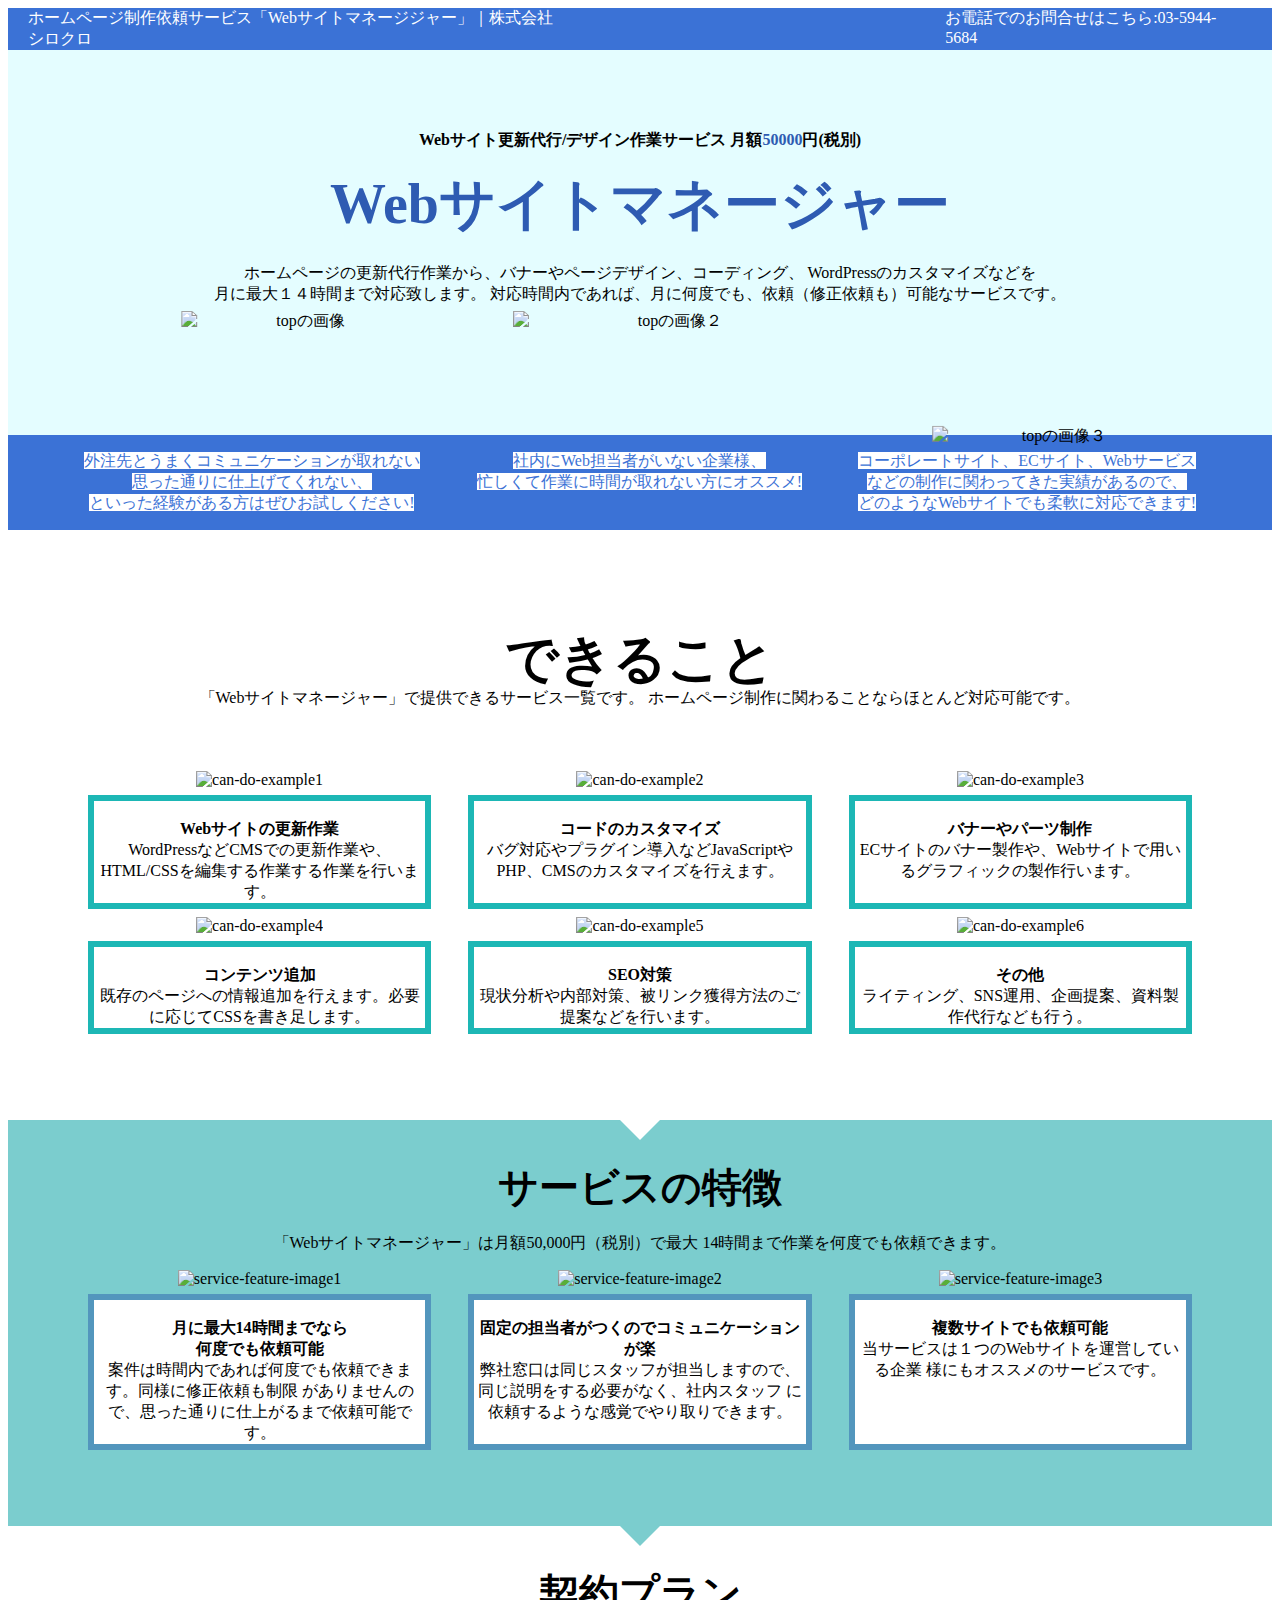
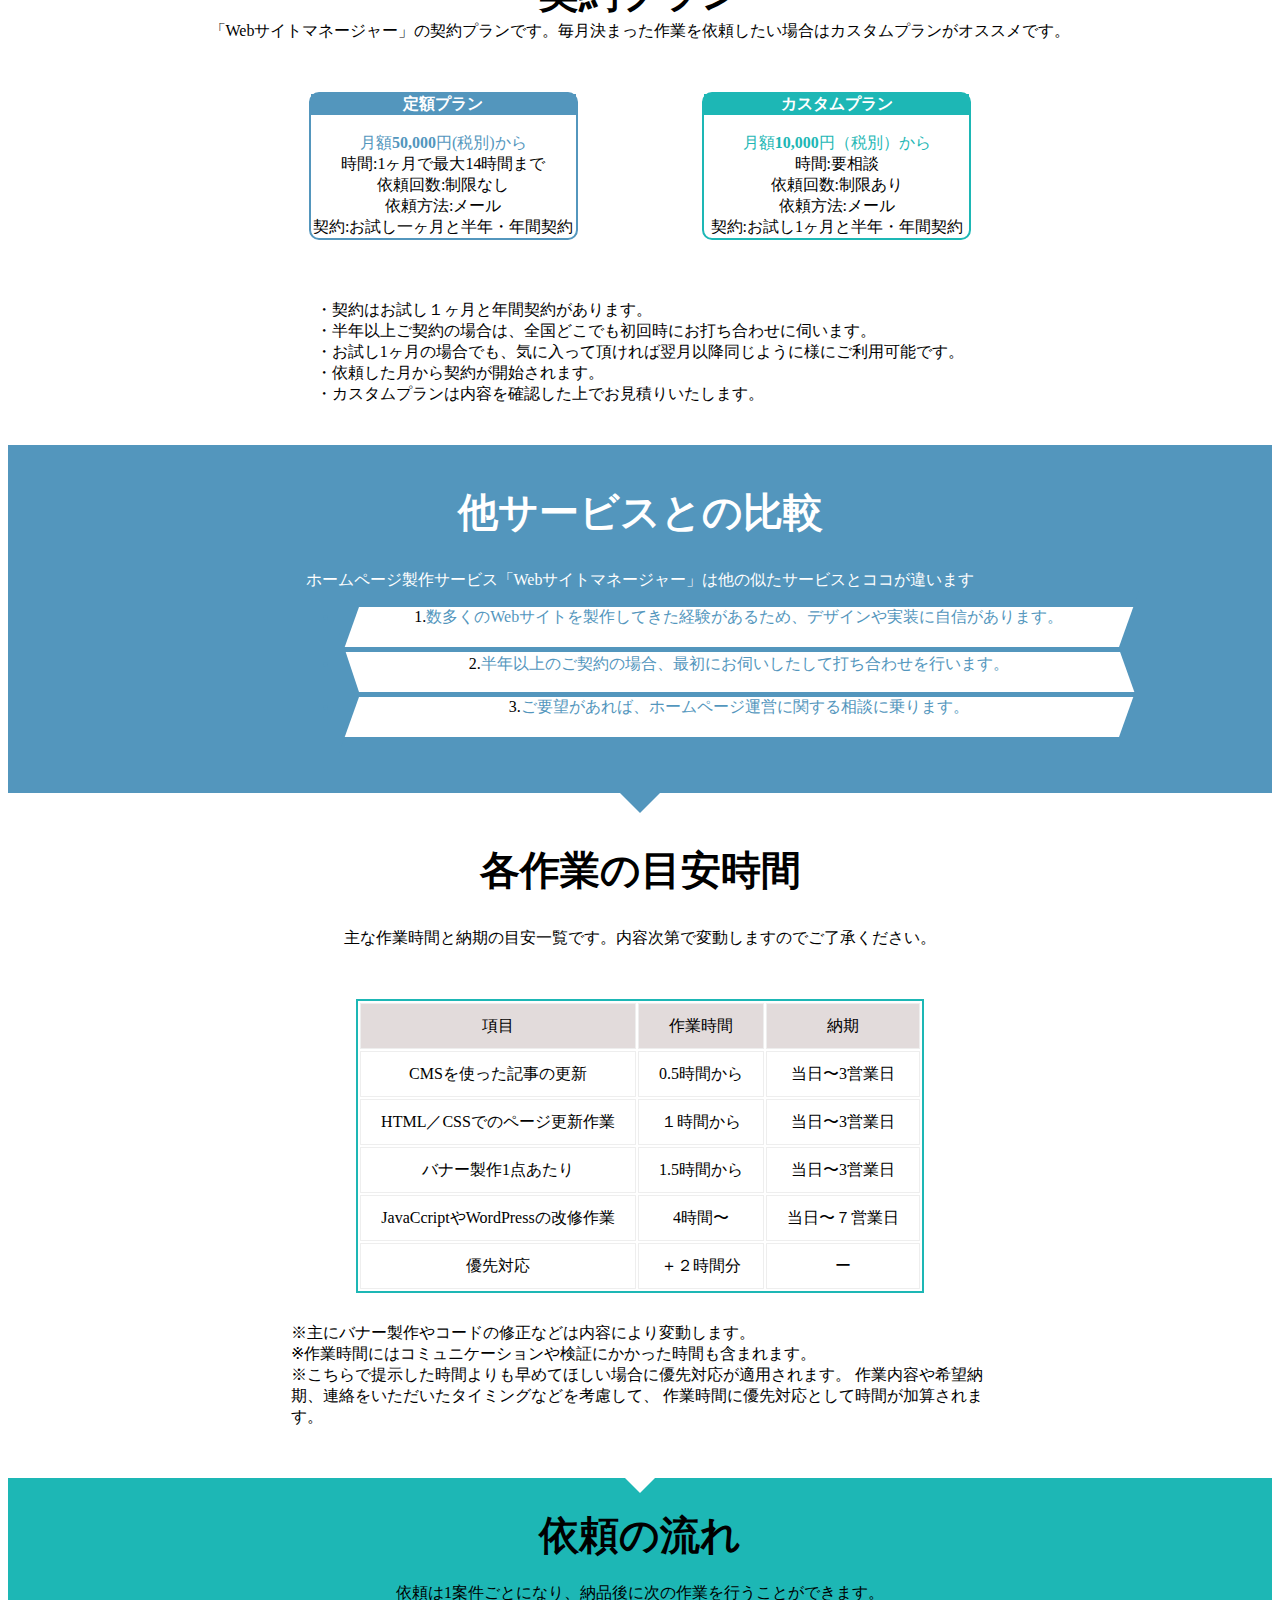
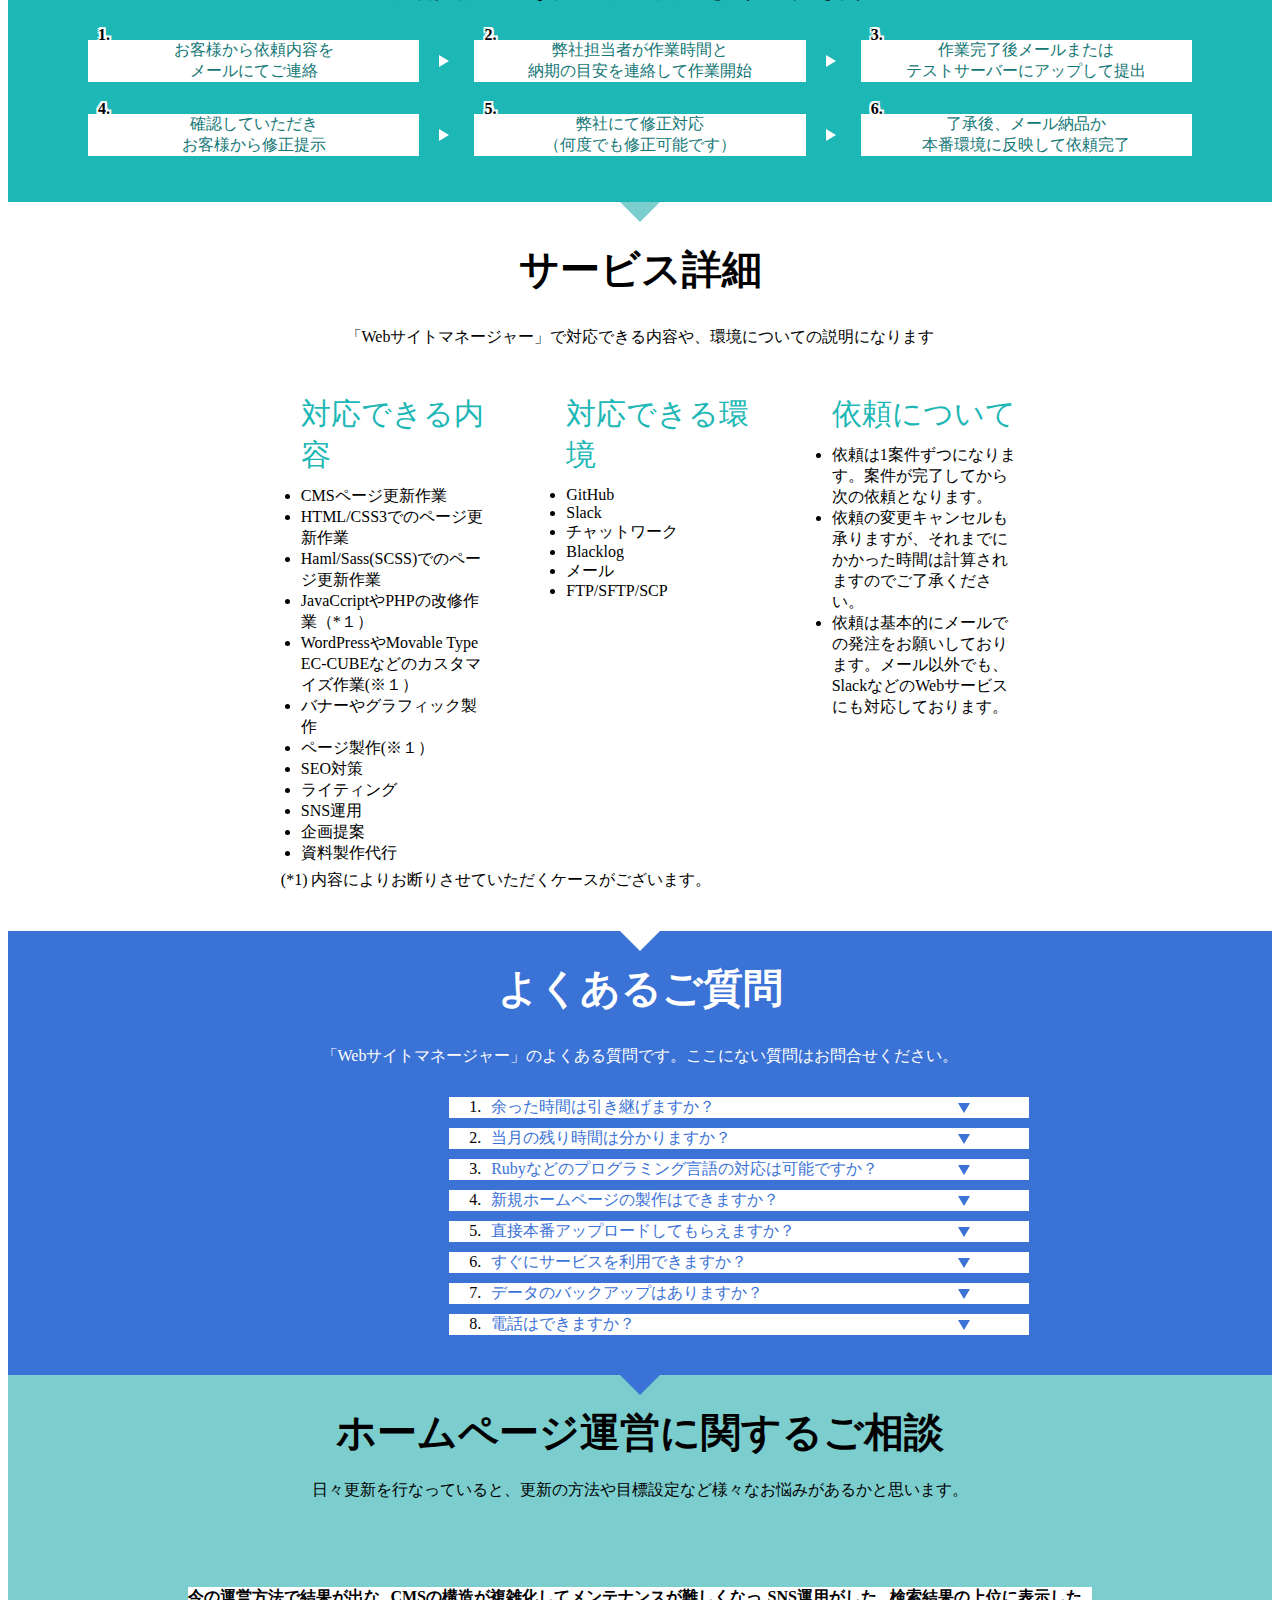
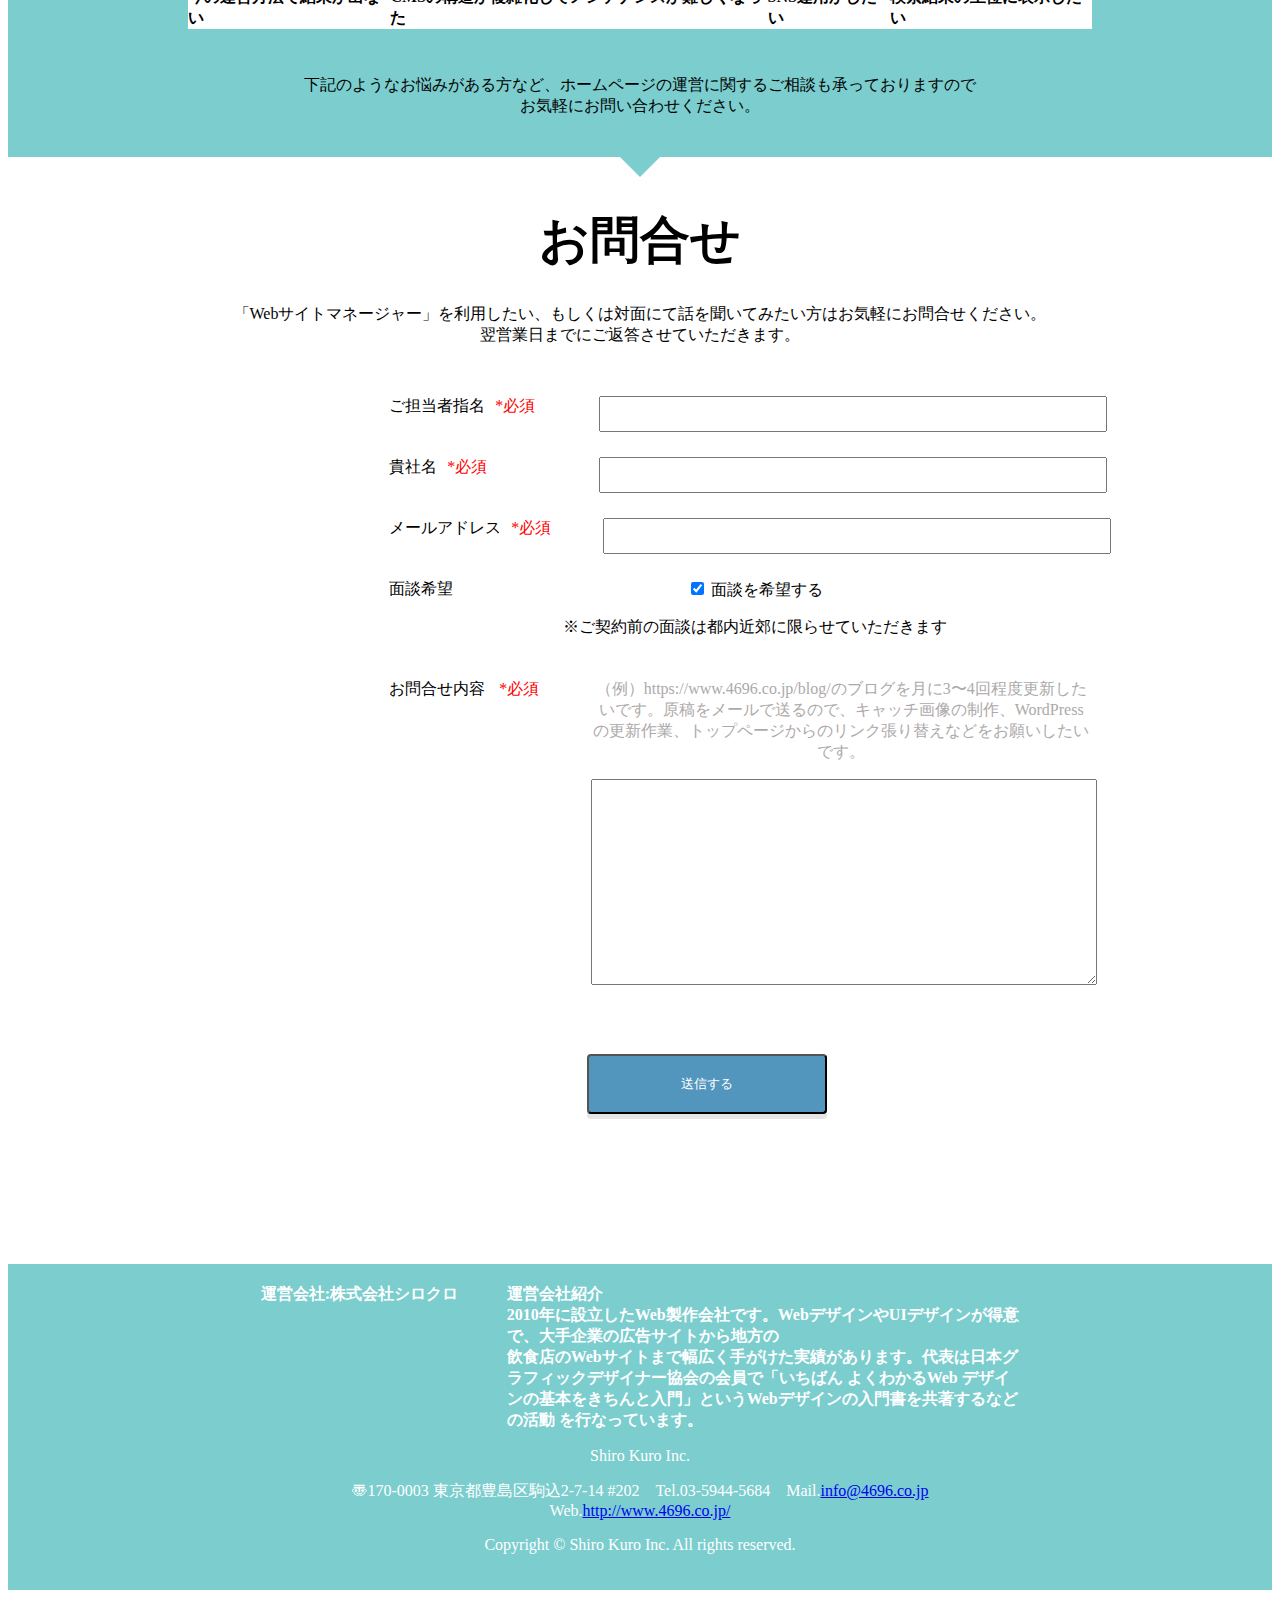
==== top/index.html @ be5ead3b "index.htmlベースライン作成" ====
<!DOCTYPE html>
<html lang="en">
<head>
    <meta charset="UTF-8">
    <meta http-equiv="X-UA-Compatible" content="IE=edge">
    <meta name="viewport" content="width=device-width, initial-scale=1.0">
    <title>ホームページ更新作業代行「Webサイトマネージャー」</title>
    <link  rel="stylesheet" type="text/css"  href="style.css">
</head>
<body>
    <header>
        <div class="header1">ホームページ制作依頼サービス「Webサイトマネージジャー」｜株式会社シロクロ</div>
        <div class="header2">お電話でのお問合せはこちら:03-5944-5684</div>
    </header>

    <main>
      <div class="title">
        <div class="title-wrap">
            <div class="sub-title">
                <p class="title1">Webサイト更新代行/デザイン作業サービス
                    <span>月額<span>50000</span>円(税別)</span>
                    </p>
            </div> 
            <div class="title3">Webサイトマネージャー</div>
            <p class="title4">ホームページの更新代行作業から、バナーやページデザイン、コーディング、
                WordPressのカスタマイズなどを<br>月に最大１４時間まで対応致します。
                対応時間内であれば、月に何度でも、依頼（修正依頼も）可能なサービスです。
            </p>
            </div>
            
            <div class="title-example">
                
                <p class="recommend">
                   
                    <img src="../フロントエンド_課題１_image/top-image-1.png" alt="topの画像" class="topimage-left">
                <span class="communication">
                    外注先とうまくコミュニケーションが取れない<br>
                    思った通りに仕上げてくれない、<br>
                    といった経験がある方はぜひお試しください!
                </span>
            </p>
                
                <p class="recommend">
                    <img src="../フロントエンド_課題１_image/top-image-2.png" alt="topの画像２" class="topimage-center">
                    <span class="time">
                        社内にWeb担当者がいない企業様、<br>
                        忙しくて作業に時間が取れない方にオススメ!
                    </span>
                </p>
                
                <p class="recommend">
                    <img src="../フロントエンド_課題１_image/top-image-3.png" alt="topの画像３" class="topimage-right">
                    <span class="deal">
                        コーポレートサイト、ECサイト、Webサービス<br>
                        などの制作に関わってきた実績があるので、<br>
                        どのようなWebサイトでも柔軟に対応できます!
                    </span>
                </p>
           </div>
        </div>


        <div class="can-do">
            <div class="can-do-title">できること</div>
            <div class="can-do-title-sub">「Webサイトマネージャー」で提供できるサービス一覧です。
                ホームページ制作に関わることならほとんど対応可能です。
            </div>

            <div class="can-do-example">
                <p class="example1">
                    <img src="../フロントエンド_課題１_image/service-list-image-1.png" alt="can-do-example1" class="service-list-image"><br>
                    <span class="can-do-example-title">Webサイトの更新作業</span><br>
                    <span>WordPressなどCMSでの更新作業や、HTML/CSSを編集する作業する作業を行います。</span>
                </p>
                <p class="example2">
                    <img src="../フロントエンド_課題１_image/service-list-image-2.png" alt="can-do-example2" class="service-list-image2"><br>
                    <span class="can-do-example-title">コードのカスタマイズ</span><br>
                    <span>バグ対応やプラグイン導入などJavaScriptやPHP、CMSのカスタマイズを行えます。</span>
                </p>
                <p class="example3">
                    <img src="../フロントエンド_課題１_image/service-list-image-3.png" alt="can-do-example3" class="service-list-image3"><br>
                    <span class="can-do-example-title">バナーやパーツ制作</span><br>
                    <span>ECサイトのバナー製作や、Webサイトで用いるグラフィックの製作行います。</span>
                </p>
                <p class="example4">
                    <img src="../フロントエンド_課題１_image/service-list-image-4.png" alt="can-do-example4" class="service-list-image4"><br>
                    <span class="can-do-example-title">コンテンツ追加</span><br>
                    <span>既存のページへの情報追加を行えます。必要に応じてCSSを書き足します。</span>
                </p>
                <p class="example5">
                    <img src="../フロントエンド_課題１_image/service-list-image-5.png" alt="can-do-example5" class="service-list-image5"><br>
                    <span class="can-do-example-title">SEO対策</span><br>
                    <span>現状分析や内部対策、被リンク獲得方法のご提案などを行います。</span>
                </p>
                <p class="example6">
                    <img src="../フロントエンド_課題１_image/service-list-image-6.png" alt="can-do-example6" class="service-list-image6"><br>
                    <span class="can-do-example-title">その他</span><br>
                    <span>ライティング、SNS運用、企画提案、資料製作代行なども行う。</span>
                </p>
            </div>

        </div>

        <div class="service-feature">
            <div class="service-feature-title">サービスの特徴</div><br>
            <div class="service-feature-subtitle">「Webサイトマネージャー」は月額50,000円（税別）で最大
                14時間まで作業を何度でも依頼できます。
            </div>

            <div class="service-feature-example">
                <p class="service-feature-example1">
                    <img src="../フロントエンド_課題１_image/service-feature-image-1.png" alt="service-feature-image1" class="service-feature-image1"><br>
                    <span class="service-feature-example-title">月に最大14時間までなら<br>何度でも依頼可能</span><br>
                    <span class="service-feature-example-subtitle2">
                        案件は時間内であれば何度でも依頼できます。同様に修正依頼も制限
                        がありませんので、思った通りに仕上がるまで依頼可能です。
                    </span>
                </p>
                <p class="service-feature-example2">
                    <img src="../フロントエンド_課題１_image/service-feature-image-2.png" alt="service-feature-image2" class="service-feature-image2"><br>
                    <span class="service-feature-example-title">固定の担当者がつくのでコミュニケーションが楽</span><br>
                    <span class="service-feature-example-subtitle2">
                        弊社窓口は同じスタッフが担当しますので、同じ説明をする必要がなく、社内スタッフ
                        に依頼するような感覚でやり取りできます。
                    </span>
                </p>
                <p class="service-feature-example3">
                    <img src="../フロントエンド_課題１_image/service-feature-image-3.png" alt="service-feature-image3" class="service-feature-image3"><br>
                    <span class="service-feature-example-title">複数サイトでも依頼可能</span><br>
                    <span class="service-feature-example-subtitle3">
                        当サービスは１つのWebサイトを運営している企業
                        様にもオススメのサービスです。
                    </span>
                </p>
            </div>
        </div>
        <div class="plan">
            <div class="plan-title">
                <div class="plan-toptitle">契約プラン</div>
                <div class="plan-subtitle">「Webサイトマネージャー」の契約プランです。毎月決まった作業を依頼したい場合はカスタムプランがオススメです。</div>
            </div>

         <div class="plan-example">
            <div class="plan-example1">
                <h4 class="plan-example1-title">定額プラン</h4><br>
                <span class="plan-example1-number">月額<span>50,000</span>円(税別)から</span><br>
                <span class="plan-example1-content">
                    時間:1ヶ月で最大14時間まで<br>
                    依頼回数:制限なし<br>
                    依頼方法:メール<br>
                    契約:お試し一ヶ月と半年・年間契約<br>
                </span>
            </div>

            <div class="plan-example2">
                <h4 class="plan-example2-title">カスタムプラン</h4><br>
                <span class="plan-example2-number">月額<span>10,000</span>円（税別）から</span><br>
                <span class="plan-example2-content">
                    時間:要相談<br>
                    依頼回数:制限あり<br>
                    依頼方法:メール<br>
                    契約:お試し1ヶ月と半年・年間契約
                </span>
            </div>
         </div>

            <div class="plan-detail">
                <ul class="plan-detail-written">
                    <li>・契約はお試し１ヶ月と年間契約があります。</li>
                    <li>・半年以上ご契約の場合は、全国どこでも初回時にお打ち合わせに伺います。</li>
                    <li>・お試し1ヶ月の場合でも、気に入って頂ければ翌月以降同じように様にご利用可能です。</li>
                    <li>・依頼した月から契約が開始されます。</li>
                    <li>・カスタムプランは内容を確認した上でお見積りいたします。</li>
                </ul>
            </div>
        </div>


    <div class="comparison">
            <div class="comparison-toptitle">他サービスとの比較</div>
            <div class="comparison-subtitle">ホームページ製作サービス「Webサイトマネージャー」は他の似たサービスとココが違います</div>
    <div class="comparison-example-wrap">
            <ul>
                <li class="comparison-example">
                    <span>1.</span>数多くのWebサイトを製作してきた経験があるため、デザインや実装に自信があります。
                </li>
                <li class="comparison-example2">
                    <span>2.</span>半年以上のご契約の場合、最初にお伺いしたして打ち合わせを行います。
                </li>
                <li class="comparison-example">
                    <span>3.</span>ご要望があれば、ホームページ運営に関する相談に乗ります。
                </li>
            </ul>
    </div>
        </div>
        <div class="workingtime">
            <div class="time-toptitle">各作業の目安時間</div>
            <div class="time-subtitle">主な作業時間と納期の目安一覧です。内容次第で変動しますのでご了承ください。</div>

            <table class="time-table">
                <tr class="time-table-title">
                    <td>項目</td><td>作業時間</td><td>納期</td>
                </tr>
                <tr>
                    <td>CMSを使った記事の更新</td><td>0.5時間から</td><td>当日〜3営業日</td>
                </tr>
                <tr>
                    <td>HTML／CSSでのページ更新作業</td><td>１時間から</td><td>当日〜3営業日</td>
                </tr>
                <tr>
                    <td>バナー製作1点あたり</td><td>1.5時間から</td><td>当日〜3営業日</td>
                </tr>
                <tr>
                    <td>JavaCcriptやWordPressの改修作業</td><td>4時間〜</td><td>当日〜７営業日</td>
                </tr>
                <tr>
                    <td>優先対応</td><td>＋２時間分</td><td>ー</td>
                </tr>
            </table>
            <div class="workingtime-caution">
                ※主にバナー製作やコードの修正などは内容により変動します。<br>
                ※作業時間にはコミュニケーションや検証にかかった時間も含まれます。<br>
                ※こちらで提示した時間よりも早めてほしい場合に優先対応が適用されます。
                作業内容や希望納期、連絡をいただいたタイミングなどを考慮して、
                作業時間に優先対応として時間が加算されます。
            </div>
            
        </div>

        
        <div class="flow">
            <div class="flow-toptitle">依頼の流れ</div>
            <div class="flow-subtitle">依頼は1案件ごとになり、納品後に次の作業を行うことができます。</div>
            <div class="flow-content">
            <p class="flow-content1">
                <span class="flow-content-number">1.</span>
                <span class="flow-content1-detail">お客様から依頼内容を<br>メールにてご連絡</span>
            </p>
            <p class="flow-content2">
                <span class="flow-content-number">2.</span>
                <span class="flow-content2-detail">弊社担当者が作業時間と<br>納期の目安を連絡して作業開始</span>
            </p>
            <p class="flow-content3">
                <span class="flow-content-number">3.</span>
                <span class="flow-content3-detail">作業完了後メールまたは<br>テストサーバーにアップして提出</span>
            </p>
            <p class="flow-content4">
                <span class="flow-content-number">4.</span>
                <span class="flow-content4-detail">確認していただき<br>お客様から修正提示</span>
            </p>
            <p class="flow-content5">
                <span class="flow-content-number">5.</span>
                <span class="flow-content5-detail">弊社にて修正対応<span><br>（何度でも修正可能です）</span>
            </p>
            <p class="flow-content6">
                <span class="flow-content-number">6.</span>
                <span class="flow-content6-detail">了承後、メール納品か<br>本番環境に反映して依頼完了</span>
            </p>
            </div>
            
        </div>
        <div class="service-detail">
            <div class="service-detail-toptitle">サービス詳細</div>
            <div class="service-detail-subtitle">「Webサイトマネージャー」で対応できる内容や、環境についての説明になります</div>
            <div class="service-detail-content">
                <div class="service-detail-content1">
                    
                    <ul>
                        <li class="service-detail-content-title">対応できる内容</li>
                        <li>CMSページ更新作業</li>
                        <li>HTML/CSS3でのページ更新作業</li>
                        <li>Haml/Sass(SCSS)でのページ更新作業</li>
                        <li>JavaCcriptやPHPの改修作業（*１）</li>
                        <li>WordPressやMovable Type<br>
                        EC-CUBEなどのカスタマイズ作業(※１）</li>
                        <li>バナーやグラフィック製作</li>
                        <li>ページ製作(※１）</li>
                        <li>SEO対策</li>
                        <li>ライティング</li>
                        <li>SNS運用</li>
                        <li>企画提案</li>
                        <li>資料製作代行</li>
                    </ul>
                </div>

                <div class="service-detail-content2">
                <span>
                    <ul>
                        <li class=service-detail-content-title>対応できる環境</li>                        <li>GitHub</li>
                        <li>Slack</li>
                        <li>チャットワーク</li>
                        <li>Blacklog</li>
                        <li>メール</li>
                        <li>FTP/SFTP/SCP</li>
                    </ul>
                </div>
                    
                
                <div class="service-detail-content3">
                    <ul>
                        <li class="service-detail-content-title">依頼について</li>
                        <li>依頼は1案件ずつになります。案件が完了してから次の依頼となります。</li>
                        <li>依頼の変更キャンセルも承りますが、それまでにかかった時間は計算されますのでご了承ください。</li>
                        <li>依頼は基本的にメールでの発注をお願いしております。メール以外でも、SlackなどのWebサービスにも対応しております。</li>
                    </ul>
                </div>
            </div>
            <div class="service-detail-content-caution">
                (*1) 内容によりお断りさせていただくケースがございます。
            </div>
        </div>

        <div class="question">
            <div class="question-toptitle">よくあるご質問</div>
            <div class="question-subtitle">「Webサイトマネージャー」のよくある質問です。ここにない質問はお問合せください。</div>
            <ul class="question-example-wrap">
                
                <li class="question-example"><span>1.</span>余った時間は引き継げますか？</li>
                <li class="question-example"><span>2.</span>当月の残り時間は分かりますか？</li>
                <li class="question-example"><span>3.</span>Rubyなどのプログラミング言語の対応は可能ですか？</li>
                <li class="question-example"><span>4.</span>新規ホームページの製作はできますか？</li>
                <li class="question-example"><span>5.</span>直接本番アップロードしてもらえますか？</li>
                <li class="question-example"><span>6.</span>すぐにサービスを利用できますか？</li>
                <li class="question-example"><span>7.</span>データのバックアップはありますか？</li>
                <li class="question-example"><span>8.</span>電話はできますか？</li>
            </ul>
        </div>
        <div class="consult">
            <div class="consult-toptitle">ホームページ運営に関するご相談</div>
            <div class="consult-subtitle">日々更新を行なっていると、更新の方法や目標設定など様々なお悩みがあるかと思います。</div>
            <div class="consult-example">
                <p class="consult-example1">今の運営方法で結果が出ない</p>
                <p class="consult-example1">CMSの構造が複雑化してメンテナンスが難しくなった</p>
                <p class="consult-example1">SNS運用がしたい</p>
                <p class="consult-example1">検索結果の上位に表示したい</p>
            </div>
            <div class="consult-footer">下記のようなお悩みがある方など、ホームページの運営に関するご相談も承っておりますので<br>
            お気軽にお問い合わせください。</div>
        </div>

        <div class="inquiry">
            <div class="inquiry-toptitle">お問合せ</div>
            <div class="inquiry-subtitle">「Webサイトマネージャー」を利用したい、もしくは対面にて話を聞いてみたい方はお気軽にお問合せください。<br>
            翌営業日までにご返答させていただきます。</div>
            <div class="inquiry-form">
                <form action="#" class="form">
                    
                    <div class="form-block">
                        <legend class="form-title">
                            ご担当者指名<span class="must">*必須
                            </span>
                        </legend>
                        <div class="form-input1">
                            <input type="text" class="input-text">
                        </div>
                    </div>
                        
                    
                    <div class="form-block">
                        <legend class="form-title">
                            貴社名<span class="must">*必須
                            </span>
                        </legend>
                        <div class="form-input2">
                            <input type="text" class="input-text">
                        </div>
                    
                    </div>
                        
                    <div class="form-block">
                        <legend class="form-title">
                            メールアドレス<span class="must">*必須
                            </span>
                        </legend>
                        <div class="form-input3">
                            <input type="text" class="input-text">
                        </div>
                    </div>
                        
                    
                    <div class="form-block">
                        <legend class="form-title">
                            面談希望
                        </legend>
                        <div class="form-input3">
                            <input type="checkbox" name="checkbox" id="checkbox" value="1" checked>
                            <label for="checkbox">面談を希望する</label><br>
                            <p class="form-caution">※ご契約前の面談は都内近郊に限らせていただきます</p>
                        </div>
                    </div>
                        
                    <div class="form-block">
                        <legend class="form-title">
                            お問合せ内容
                        <span class="must">*必須</span>
                        </legend>
                        <div class="form-input">
                        <p class="form-example-text">（例）https://www.4696.co.jp/blog/のブログを月に3〜4回程度更新したいです。原稿をメールで送るので、キャッチ画像の制作、WordPressの更新作業、トップページからのリンク張り替えなどをお願いしたいです。</p>
                        <textarea class="form-input"></textarea>   
                        </div>
                    </div>

                    <div class="form-block">
                        <div class="form-group submit-container">
                            <input type="submit" value="送信する" class="form-button">
                          </div>
                    </div>
                        

                </form>
               
    </main>
    <footer>
        <div class="footer-title">
            <span class="footer-toptitle">運営会社:株式会社シロクロ</span>
            <span  class="footer-subtitle">運営会社紹介<br>2010年に設立したWeb製作会社です。WebデザインやUIデザインが得意で、大手企業の広告サイトから地方の
            <br>飲食店のWebサイトまで幅広く手がけた実績があります。代表は日本グラフィックデザイナー協会の会員で「いちばん
            よくわかるWeb
            デザインの基本をきちんと入門」というWebデザインの入門書を共著するなどの活動
            を行なっています。
        </span>
        </div>
        <div class="footer__company">
            <p>Shiro Kuro Inc.</p>
            <p>〠170-0003 東京都豊島区駒込2-7-14 #202　Tel.03-5944-5684　Mail.<a href="mailto:info@4696.co.jp">info@4696.co.jp</a>　Web.<a href="http://www.4696.co.jp/">http://www.4696.co.jp/</a></p>
            <p class="footer__copyright">Copyright © Shiro Kuro Inc. All rights reserved.</p>
          </div>
    </footer>
</body>
</html>
---- top/style.css ----
header{
    background-color: #3b72d6;
    color: white;
    margin: 0 auto;
    display: flex;
    font-size: 1rem;
    padding: 0 0;
}

main{
    margin-top: 0%;
    box-sizing: border-box;
}
.header1{
   margin-left: 20px;
}

.header2{
    margin-right: 50px;
    margin-left: 30%;
}

.title{
    background-color: #e4fdff;
    padding: 80px 0 0;
    text-align: center;
}

.title1{
    margin-top: 0%;
    padding: 0 0;
    font-weight: bold;
}

.title1 span span{
    color: #2e5bb2;
}

.title3{
    font-size: 350%;
    height: 30px;
    padding-bottom: 50px;
    color: #2e5bb2;
    font-weight: bold;
}


.title-example{
    display: flex;
    background-color: #3b72d6;
    margin-top: 130px;
    padding: 0 50px;
}

.communication,.time,.deal{
    background-color: white;
    color: #3b72d6;
}

.recommend{
    width: 33.3%;
}


.topimage-left{
    position: absolute;
    width: 243px;
    transform: translate(40%,-140px);
}

.topimage-center{
    position: absolute;
    width: 318px;
    transform: translate(0%, -140px);
}

.topimage-right{
    position: absolute;
    width: 247px;
    transform: translate(30%,-120%);
}

.can-do{
    margin-top: 50px;
    margin-bottom: 50px;
    position: relative;
}
.can-do::after{
    content: "";
    position: absolute;
    right: 0;
    bottom: -70px;
    left: 0px;
    width: 0px;
    height: 0px;
    margin: auto;
    border-style: solid;
    border-color: white transparent transparent transparent;
    border-width: 20px 20px 0 20px;
    z-index: 10;
}

.can-do-title{
    padding: 50px 0 0;
    font-size: 3.3rem;
    font-weight: bold;
    line-height: 1.1;
    text-align: center;
}
.can-do-title-sub{
    text-align: center;
    margin-bottom: 50px;
}
.can-do-example{
    padding: 20px 80px;
    text-align: center;
    display: flex;
    justify-content: space-between;
    flex-wrap: wrap;
}


.can-do-example-title{
    font-weight: bold;
    padding: 10px;
}

.example1{
    width: 30%;
    border: 6px solid #1db7b5 ;
    display: block;
}

.example2{
    width: 30%;
    border:6px solid #1db7b5 ;
    display: block;
}

.example3{
    width: 30%;
    border:6px solid #1db7b5 ;
    display: block;
}

.example4{
    width: 30%;
    border:6px solid #1db7b5 ;
    display: block;
}

.example5{
    width: 30%;
    border:6px solid #1db7b5 ;
    display: block;
}

.example6{
    width: 30%;
    border:6px solid #1db7b5 ;
    display: block;
}
@media screen and (max-width:1130px){
    .can-do-example{
    padding: 20px auto;
    text-align: center;
    margin: auto;
    display: block;
    }
    .example1,.example2,.example3,
    .example4,.example5,.example6{
        width: 100%;   
        margin-bottom: 30px;
    }
    
    
}
.service-feature{
    padding-top: 40px;
    padding-bottom: 60px;
    background-color: #7bcdce;
    text-align: center;
    position: relative;
}

.service-feature::after{
    content: "";
    position: absolute;
    right: 0;
    bottom: -20px;
    left: 0px;
    width: 0px;
    height: 0px;
    margin: auto;
    border-style: solid;
    border-color: #7bcdce transparent transparent transparent;
    border-width: 20px 20px 0 20px;
}


.service-feature-title{
    font-weight: bold;
    font-size: 40px;
}

.service-list-image{
    width: 103px;
    height: auto;
    transform: translate(0%,-30px);
}

.service-list-image2{
    width: 68px;
    height: auto;
    transform: translate(0%,-30px);
}

.service-list-image3{
    width: 76px;
    height: auto;
    transform: translate(0%,-30px);
}

.service-list-image4{
    width:90px;
    height: auto;
    transform: translate(0%,-30px);

}
.service-list-image5{
    width: 84px;
    height: auto;
    transform: translate(0%,-30px);
}

.service-list-image6{
    width:85px;
    height: auto;
    transform: translate(0%,-30px);
}


.service-feature-example{
    padding-left: 80px;
    padding-right: 80px;
    display: flex;
    justify-content: space-between;
     
}


.service-feature-example1,.service-feature-example2,
.service-feature-example3{
    background-color: white;
    width: 30%;
    margin-top: 40px;
    border: 6px solid #5396bd;
}
.service-feature-image1{
    width: 80px;
    height: 80px;
    transform: translate(0%,-30px);
}

.service-feature-image2{
    width:99px;
    height: auto;
    transform: translate(0%,-30px);
}

.service-feature-image3{
    width: 121px;
    height: auto;
    transform: translate(0%,-30px);
}

.service-feature-example-title{
    font-weight: bold;
    text-align: center;
    padding-bottom: 20px;
   }
   @media screen and (max-width:1130px) {
    .service-feature-example{
        display: block;
    }
    .service-feature-example1,.service-feature-example2,
.service-feature-example3{
    background-color: white;
    width: 100%;
    margin-top: 40px;
    border: 6px solid #5396bd;
}
}
.plan{
    margin: 40px 80px;
    text-align: center;
}   

.plan-toptitle{
    font-weight: bold;
    font-size: 40px;
}

.plan-example{
    display: flex;
    justify-content: space-between;
    margin: 50px 20% 60px;
}

.plan-example1{
    border: 2px solid #5396bd;
    border-radius: 10px;
    width: 40%;
}
.plan-example1-title,.plan-example2-title{
    color: white;
    background-color: #5396bd;
    margin: 0;
    width: 100%;
    padding: 0px 0px;
    
}
.plan-example1-number{
    color: #5396bd;
}
.plan-example1-number span,.plan-example2-number span{
    font-weight: bold;
}
.plan-example2{
    border: 2px solid #1db7b5;
    border-radius: 10px;
    width: 40%;
    
}

.plan-example2-title{
    color: white;
    background-color: #1db7b5;
}
.plan-example2-number{
    color: #1db7b5;
}

.plan-detail-written{
    list-style: none;
    text-align: left;
    margin-left: 17%;
}
@media screen and (max-width:1130px) {
    .plan-example{
        display: block;
        margin: 50px auto;
    }
    .plan-example1,.plan-example2{
        width: 60%;
        margin:0 auto 30px;
    }
}

.comparison{
    background-color: #5396bd;
    padding-top: 40px;
    padding-bottom: 40px;
    position: relative;
}
.comparison::before{
    content: "";
    position: absolute;
    right: 0;
    bottom: -20px;
    left: 0px;
    width: 0px;
    height: 0px;
    margin: auto;
    border-style: solid;
    border-color: #5396bd transparent transparent transparent;
    border-width: 20px 20px 0 20px;
}

.comparison-toptitle{
    text-align: center;
    color: white;
    font-weight: bold;
    font-size: 40px;
    margin-bottom: 30px;
}
.comparison-subtitle{
    text-align: center;
    color: white;
}

.comparison-example-wrap{
    text-align: center;
    padding-left: 23%;
}
@media screen and (max-width:1130px) {
    .comparison-example-wrap{
        margin: 5px 10px;
        padding: 0px;
        margin-left: 8%;
    }
    
}

.comparison-example{
    background-color: white;
    color: #5396bd;
    width: 800px;
    position: relative;
    height: 40px;
    margin-bottom: 5px;
    margin-right: 5%;
}
@media screen and (min-width:1130px){
    
.comparison-example::before{
    content: "";
    position: absolute;
    right: 0;
    bottom: -16px;
    left: -780px;
    width: 0px;
    height: 0px;
    margin: auto;
    border-style: solid;
    border-color: #5396bd transparent transparent transparent;
    border-width: 56px 20px 0px 0px;
}

.comparison-example::after{
    content: "";
    position: absolute;
    right: 0;
    bottom: 0px;
    left: 780px;
    width: 0px;
    height: 0px;
    margin: auto;
    border-style: solid;
    border-color:  transparent transparent #5396bd transparent;
    border-width: 0px 0px 56px 20px;
}
}
.comparison-example2{
    background-color: white;
    color: #5396bd;
    width: 800px;
    position: relative;
    height: 40px;
    margin-bottom: 5px;
    line-height: 1.5rem;
}

@media screen and (min-width:1130px){
    
.comparison-example2::before{
    content: "";
    position: absolute;
    right: 0;
    bottom: -10px;
    left: -760px;
    width: 0px;
    height: 0px;
    margin: auto;
    border-style: solid;
    border-color:  transparent transparent transparent #5396bd;
    border-width: 60px 20px 10px 20px;
}

.comparison-example2::after{
    content: "";
    position: absolute;
    right: 0;
    bottom: -13px;
    left: 750px;
    width: 0px;
    height: 0px;
    margin: auto;
    border-style: solid;
    border-color:  transparent #5396bd transparent transparent;
    border-width: 0px 20px 56px 30px;
}
}

.comparison-example span, .comparison-example2 span{
    color: black;
}

.workingtime{
    position: relative;
    margin: 50px;
}

.workingtime::before{
    content: "";
    position: absolute;
    right: 0;
    bottom: -65px;
    left: 0px;
    width: 0px;
    height: 0px;
    margin: auto;
    border-style: solid;
    border-color: white transparent transparent transparent;
    border-width: 20px 20px 0 20px;
    z-index: 10;
}
.time-toptitle{
    font-weight: bold;
    text-align: center;
    font-size: 40px;
    margin-bottom: 30px;
}


.time-subtitle{
    text-align: center;
}

.time-table{
    border: 2px solid #1db7b5;
    margin: 50px auto 10px;
    text-align: center;
}
.time-table td{
    line-height: 1.5;
    border: 1px solid #eee;
    padding: 10px 20px;
}

.time-table-title{
    background-color:rgb(226, 219, 219);
}
.workingtime-caution{
    margin-top: 30px;
    margin-left: 20%;
    margin-right: 20%;
}

.flow{
    background-color: #1db7b5;
    padding: 30px 80px;
    position: relative;
}
.flow::before{
    content: "";
    position: absolute;
    right: 0;
    bottom: -20px;
    left: 0px;
    width: 0px;
    height: 0px;
    margin: auto;
    border-style: solid;
    border-color: #7bcdce transparent transparent transparent;
    border-width: 20px 20px 0 20px;
}

.flow-toptitle{
    font-size: 40px;
    font-weight: bold;
    text-align: center;
    margin-bottom: 20px;
}
.flow-subtitle{
    text-align: center;
    margin-bottom: 20px;
}

.flow-content{
    display: flex;
    justify-content: space-between;
    flex-wrap: wrap;
    position: relative;
}


.flow-content1{
    width: 30%;
    background-color: white;
    color: #137776;
    text-align: center;
    position: relative;
}
.flow-content1::after{
    content: "";
    width: 0;
    height: 0;
    position: absolute;
    top: 0;
    bottom: 0;
    right: -30px;
    margin: auto;
    border-style: solid;
    border-width: 6px 0 6px 10px;
    border-color: transparent transparent transparent #fff;
}
.flow-content-number{
    position: absolute;
    color: black;
    top: -14px;
    left: 10px;
    font-weight: bold;
    text-shadow: 0 2px 0 #fff, 2px 0 0 #fff, 0 -2px 0 #fff, -2px 0 0 #fff, -2px -2px 0 #fff, 2px -2px 0 #fff, -2px 2px 0 #fff, 2px 2px 0 #fff;
}

.flow-content2{
    width: 30%;
    background-color: white;
    color: #137776;
    text-align: center;
    position: relative;
}

.flow-content2::after{
    content: "";
    width: 0;
    height: 0;
    position: absolute;
    top: 0;
    bottom: 0;
    right: -30px;
    margin: auto;
    border-style: solid;
    border-width: 6px 0 6px 10px;
    border-color: transparent transparent transparent #fff;
}




.flow-content3{
    width: 30%;
    background-color: white;
    color: #137776;
    text-align: center;
    position: relative;
}

   
.flow-content4{
    width: 30%;
    background-color: white;
    color: #137776;
    text-align: center;
    position: relative;
}

.flow-content4::after{
    content: "";
    width: 0;
    height: 0;
    position: absolute;
    top: 0;
    bottom: 0;
    right: -30px;
    margin: auto;
    border-style: solid;
    border-width: 6px 0 6px 10px;
    border-color: transparent transparent transparent #fff;
}

.flow-content5{
    width: 30%;
    background-color: white;
    color: #137776;
    text-align: center;
    position: relative;
}
.flow-content5::after{
    content: "";
    width: 0;
    height: 0;
    position: absolute;
    top: 0;
    bottom: 0;
    right: -30px;
    margin: auto;
    border-style: solid;
    border-width: 6px 0 6px 10px;
    border-color: transparent transparent transparent #fff;
}
.flow-content6{
    width: 30%;
    background-color: white;
    color: #137776;
    text-align: center;
    position: relative;
}
@media screen and (max-width:1130px) {
    .flow-content{
        display: block;

    }
    .flow-content1,.flow-content2,.flow-content3,.flow-content4,
    .flow-content5,.flow-content6{
        margin-bottom: 40px;
        width: 100%;
    }
    .flow-content1::after{
        bottom: -90px;
        left: 0;
        right: 0;
        border-width: 10px 6px 0 6px;
        border-color: #fff transparent transparent transparent;
    }
    .flow-content2::after{
        bottom: -90px;
    left: 0;
    right: 0;
    border-width: 10px 6px 0 6px;
    border-color: #fff transparent transparent transparent;
}
   .flow-content3{
       position: relative;
   }
    .flow-content3::after{
        content: "";
        width: 0;
        height: 0;
        position: absolute;
        top: 0;
        bottom: -90px;
        left: 0;
        right: 0px;
        margin: auto;
        border-style: solid;
        border-width: 10px 6px 0 6px;
        border-color: #fff transparent transparent transparent;
    }
    .flow-content4::after{
        bottom: -90px;
        left: 0;
        right: 0;
        border-width: 10px 6px 0 6px;
        border-color: #fff transparent transparent transparent;
    }
    .flow-content5::after{
        bottom: -90px;
    left: 0;
    right: 0;
    border-width: 10px 6px 0 6px;
    border-color: #fff transparent transparent transparent;
}
}
.service-detail{
    margin-top: 40px;
    position: relative;
}
.service-detail::before{
    content: "";
    position: absolute;
    right: 0;
    bottom: -20px;
    left: 0px;
    width: 0px;
    height: 0px;
    margin: auto;
    border-style: solid;
    border-color:white transparent transparent transparent;
    border-width: 20px 20px 0 20px;
    z-index: 10;
}
.service-detail-toptitle{
    text-align: center;
    font-weight: bold;
    font-size: 40px;
    
}

.service-detail-subtitle{
    text-align: center;
    margin-top: 30px;
}

.service-detail-content{
    display: flex;
    justify-content: space-between;
    margin: 30px 20%;
}
@media screen and (max-width:1130px) {
    .service-detail-content{
        display: block;
        margin: 0;
    }
}
.service-detail-content1,.service-detail-content2,.service-detail-content3{
    display: block;
    width: 30%;

}

.service-detail-content-title{
    color: #1db7b5;
    font-size: 30px;
    list-style: none;
    margin: 10px 0;
}

.service-detail-content-caution{
    padding: 0 0 0 20%;
    transform: translate(20px,-40px);
}

.question{
    background-color: #3b72d6;
    padding: 30px;
    position: relative;
}
.question::before{
    content: "";
    position: absolute;
    right: 0;
    bottom: -20px;
    left: 0px;
    width: 0px;
    height: 0px;
    margin: auto;
    border-style: solid;
    border-color:#3b72d6 transparent transparent transparent;
    border-width: 20px 20px 0 20px;
    z-index: 10;
}
.question-toptitle{
    text-align: center;
    font-weight: bold;
    color: white;
    font-size: 40px;
    margin-bottom: 30px;
}

.question-subtitle{
    color: white;
    text-align: center;
    margin-bottom: 30px;
}
.question-example-wrap{
    display: block;
    margin: 10px 30%;
    list-style: none;
    width: 600px;
}
@media screen and (max-width:1130px) {
    .question-example-wrap{
        display: block;
        margin: 10px 5%;
        list-style: none;
        width: auto;
    }
}
.question-example{
    background-color: white;
    color: #3b72d6;
    margin: 10px ;
    padding-left: 20px;
    position: relative;
}
.question-example span{
    color: black;
    margin-right: 10px;
}

.question-example::after{
    content: "";
    position: absolute;
    right: 0;
    bottom: -15px;
    left: 450px;
    width: 0px;
    height: 0px;
    margin: auto;
    border-style: solid;
    border-color: #3b72d6 transparent transparent transparent ;
    border-width:10px 6px 20px 6px;
}



.consult{
    background-color: #7bcdce;
    padding: 0 80px;
    position: relative;
}
.consult::before{
    content: "";
    position: absolute;
    right: 0;
    bottom: -20px;
    left: 0px;
    width: 0px;
    height: 0px;
    margin: auto;
    border-style: solid;
    border-color: #7bcdce transparent transparent transparent;
    border-width: 20px 20px 0 20px;
}

.consult-toptitle{
    font-weight: bold;
    text-align: center;
    padding-top: 30px;
    padding-bottom: 20px;
    font-size: 40px;
}
.consult-subtitle{
    text-align: center;
}

.consult-example{
    display: flex;
    justify-content: space-between;
    margin: 70px 100px;
}
@media screen and (max-width:1130px) {
    .consult-example{
        display: block;
       margin: 10px 0px;
    }
    .consult-footer{
    padding-top: 40px;
    }
}
.consult-example1{
    background-color: white;
    width: auto 20%;
    font-weight: bold;
}

.consult-footer{
    text-align: center;
    transform: translate(0,-40px
    );
}

.inquiry-toptitle{
    padding-top: 50px;
    padding-bottom: 30px;
    text-align: center;
    font-weight: bold;
    font-size: 50px;
}

.inquiry-subtitle{
    text-align: center;
    margin-bottom: 50px;
}

.form{
    text-align: center;
    margin-bottom: 300px;
}
.form-block{
    margin-bottom: 25px;
    display: flex;
    margin-left: 30%;
}

.form-title{
    margin-right: 50px ;
}



.form-title span,.form-title-content span{
    color: red;
    font-size: 1rem;
    margin-left: 10px;
}

.form-input1{
    padding-left: 12px;
    width: 500px;
}
.form-input2{
    padding-left: 60px;
    width: 500px;
}
.form-input3{
    width: 500px;
}

.form-input{
    margin-top: 0px;
    width: 500px;
    height: 200px;
}
.input-text{
    width: 100%;
    height: 30px;
}
.form-example-text{
    margin-top: 0;
    color: rgb(173, 169, 169);
}
.form-button{
    transform: translate(200px,150px);
    width: 240px;
    height: 60px;
    background-color: #5396bd;
    color: white;
    border-radius: 4px;
    box-shadow: 0px 5px 0px 0px rgb(0 0 0 /10%);
    cursor: pointer;
}
@media screen and (max-width:1130px) {
    .form{
        text-align: left;
    }
    .form-block{
        margin-left: 0%;
        display: block;
    }
    .form-input1{
        padding-left: 10px;
        width: 90%;
    }
    .form-input2{
        padding-left: 10px;
        width: 90%;
    }
    .form-input3{
        width: 90%;
        padding-left: 10px;
    }
    .form-input{
        margin-top: 0px;
        width: 95%;
        height: 200px;
        padding-left: 10px;
    }
    .input-text{
        width: 100%;
        height: 30px;
    }
    .form-button{
        transform: translate(350px,150px);
        width: 240px;
        height: 60px;
        background-color: #5396bd;
        color: white;
        border-radius: 4px;
        box-shadow: 0px 5px 0px 0px rgb(0 0 0 /10%);
        cursor: pointer;
    }
}
footer{
    background-color: #7bcdce;
    color: white;
    padding: 20px 20%;
}

.footer-title{
    display: flex;
    font-weight: bold;
}
.footer-toptitle{
    width: 100%;
}
.footer-subtitle{
    padding-left: 20px;
}
.footer__company{
    text-align: center;
}
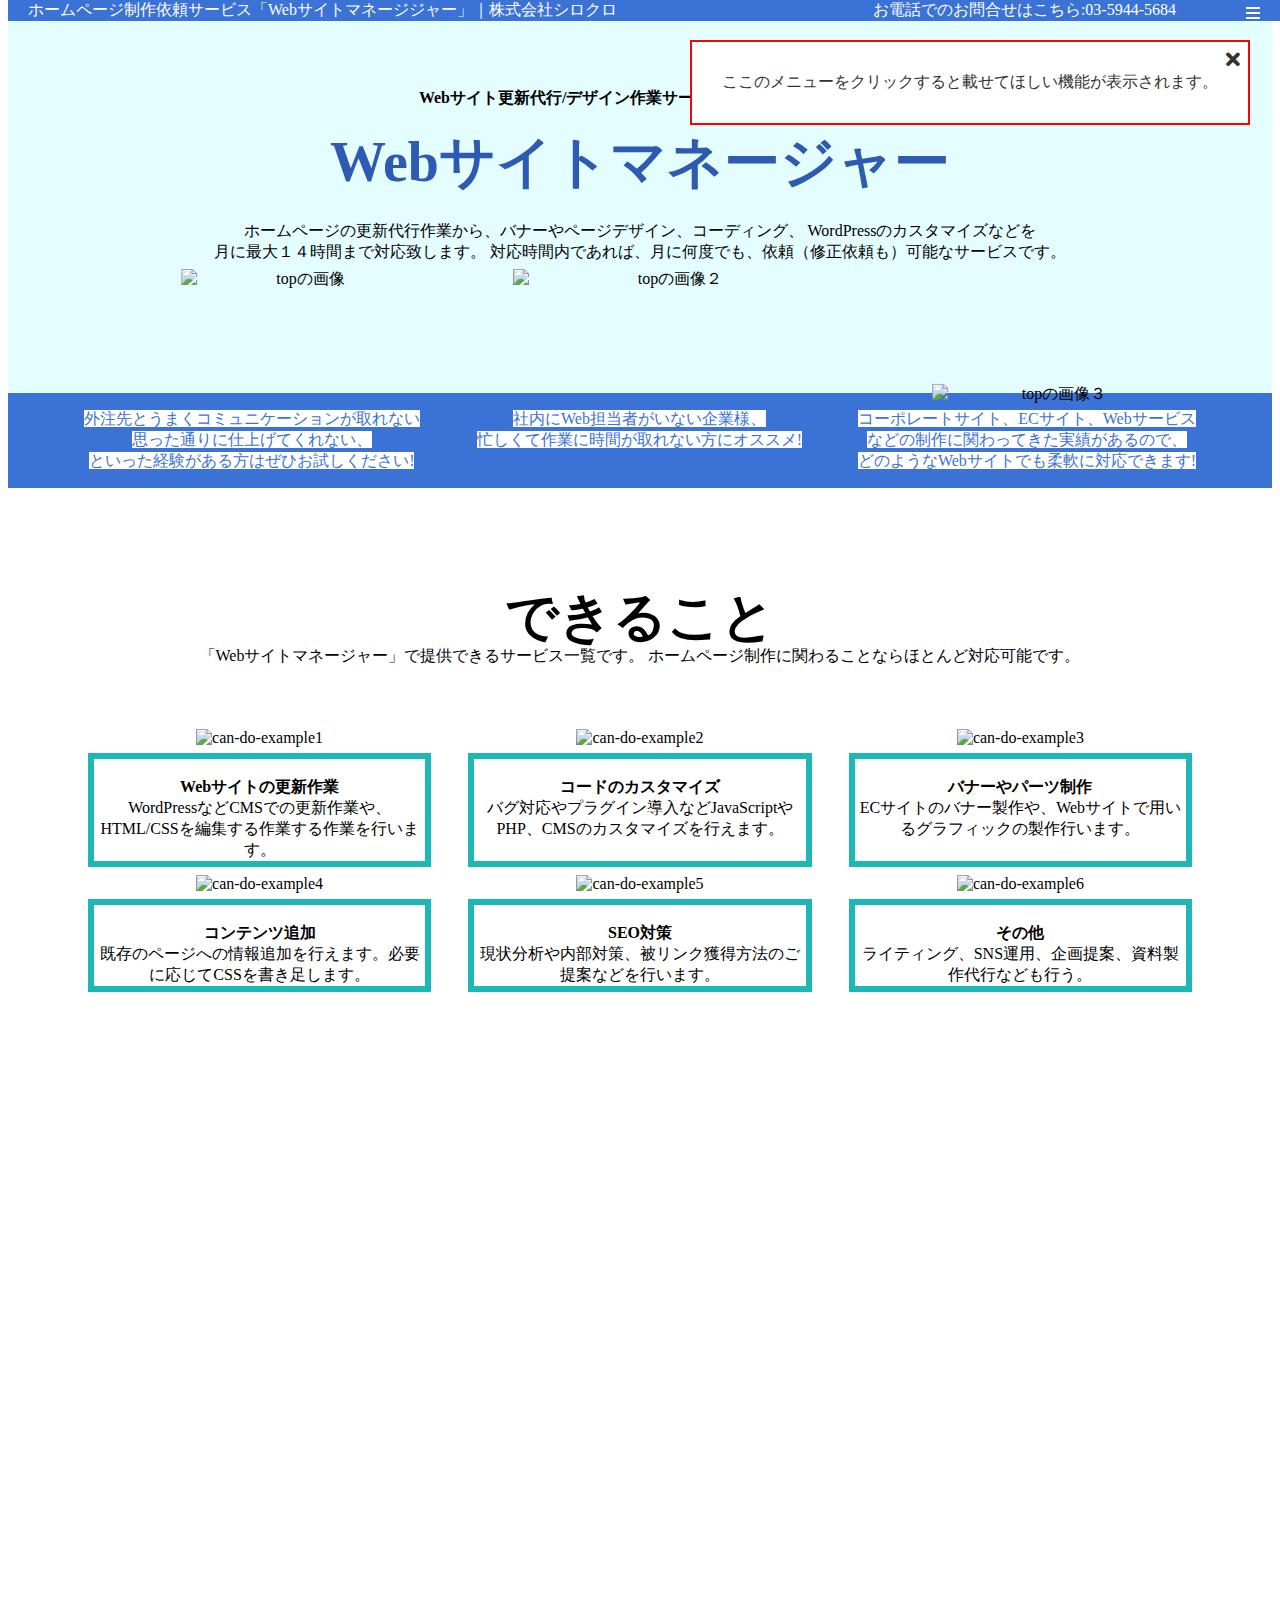
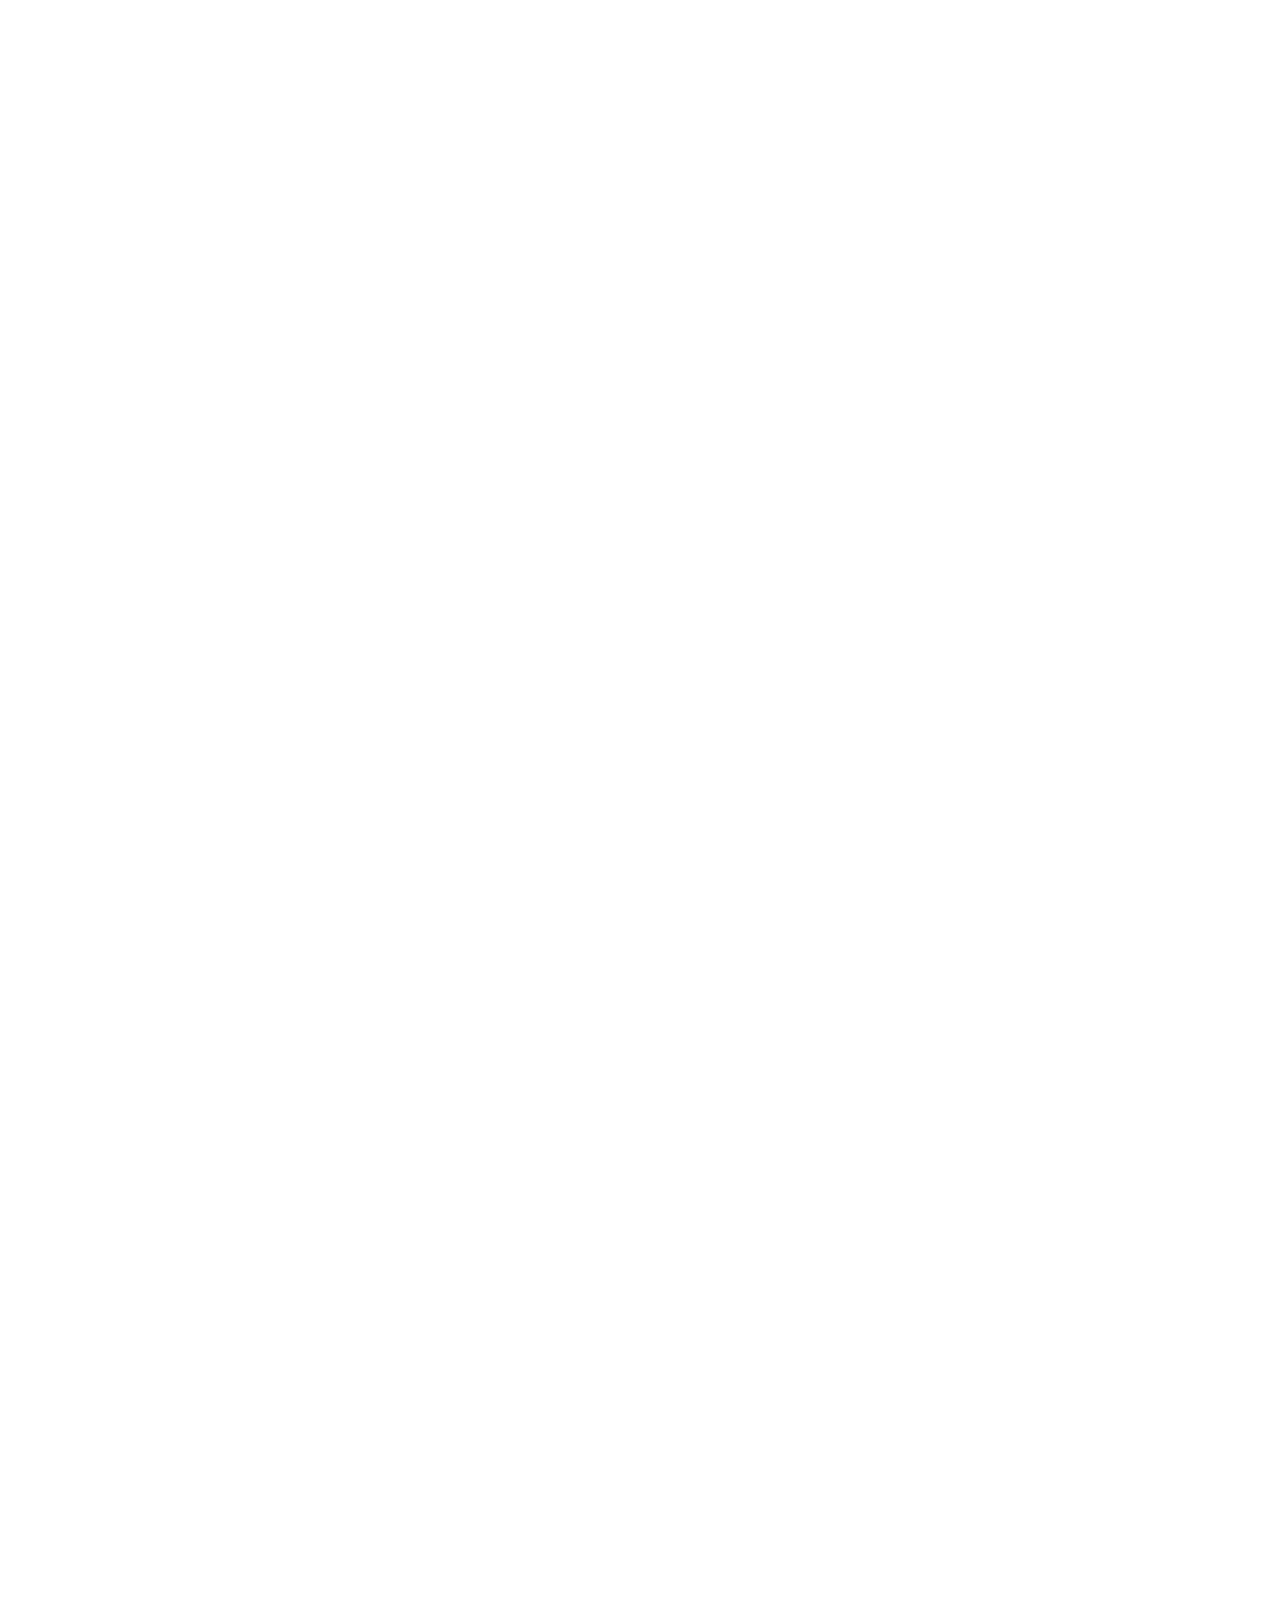
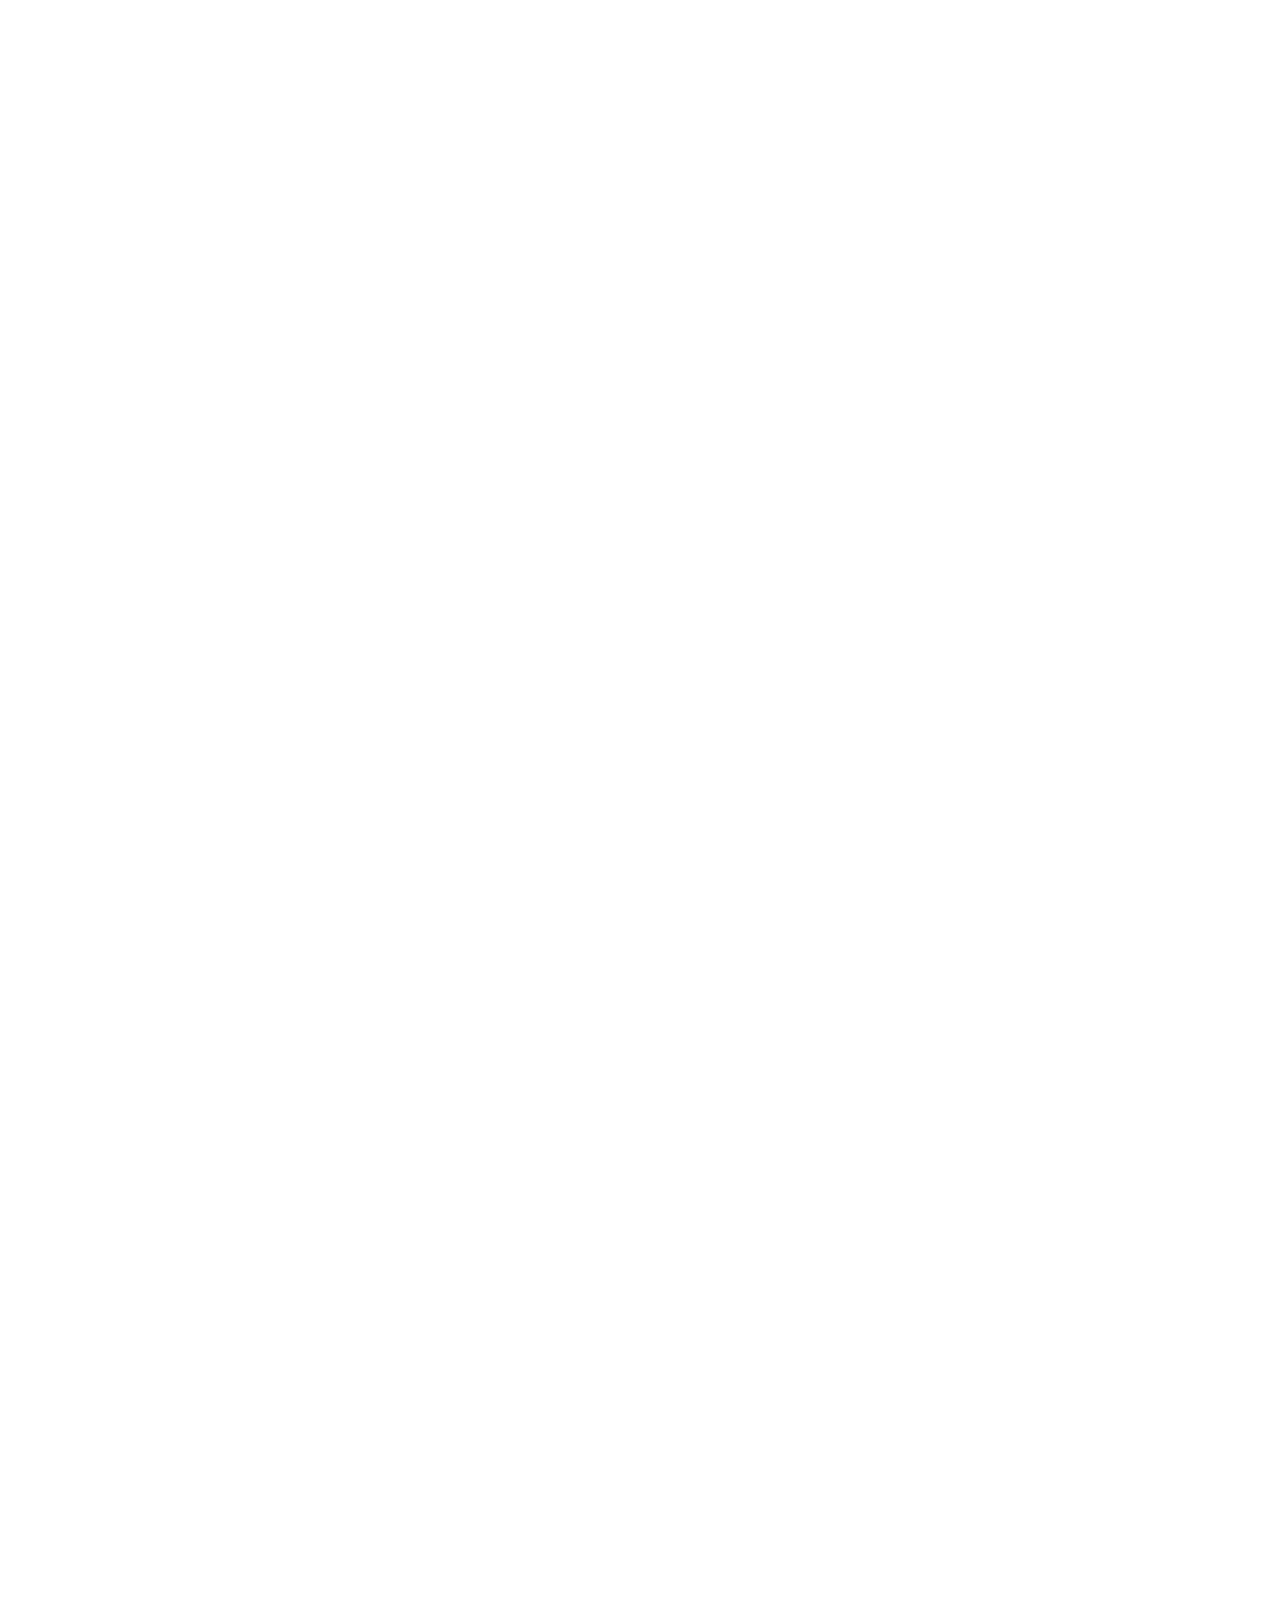
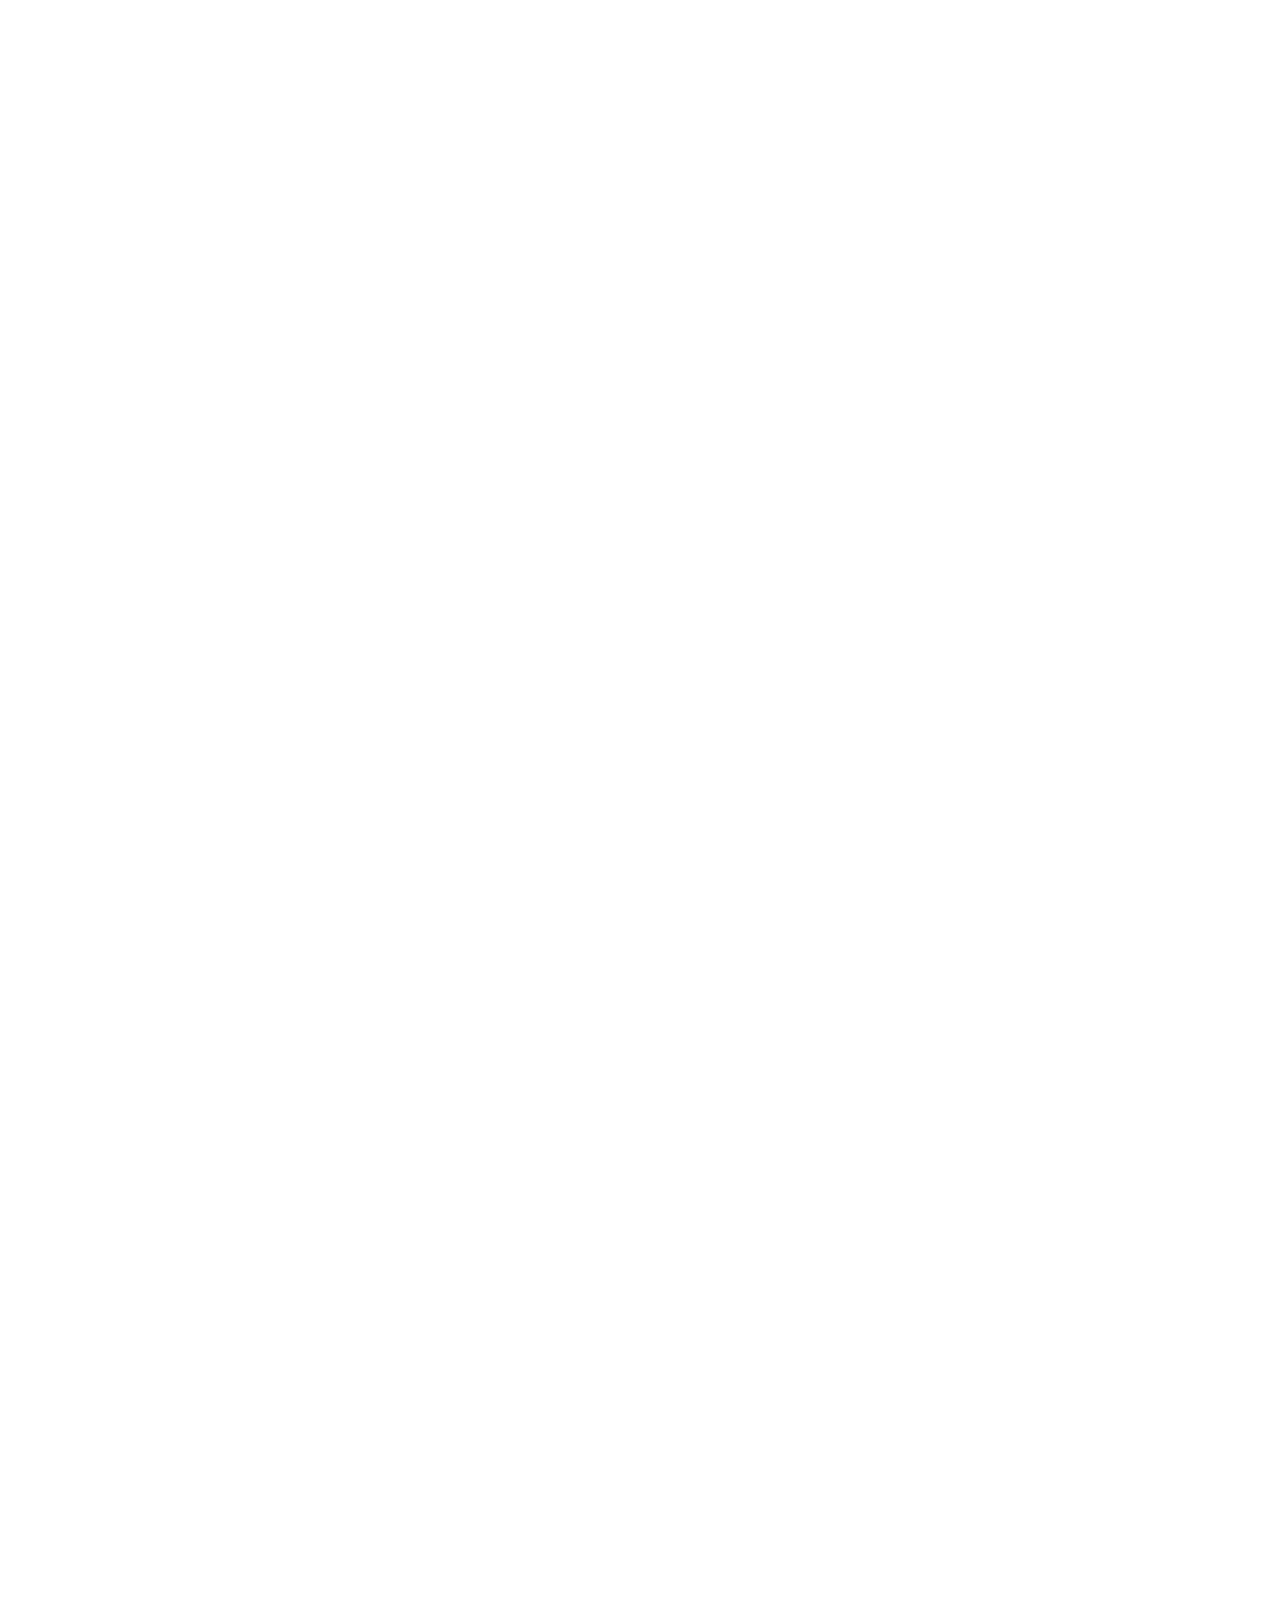
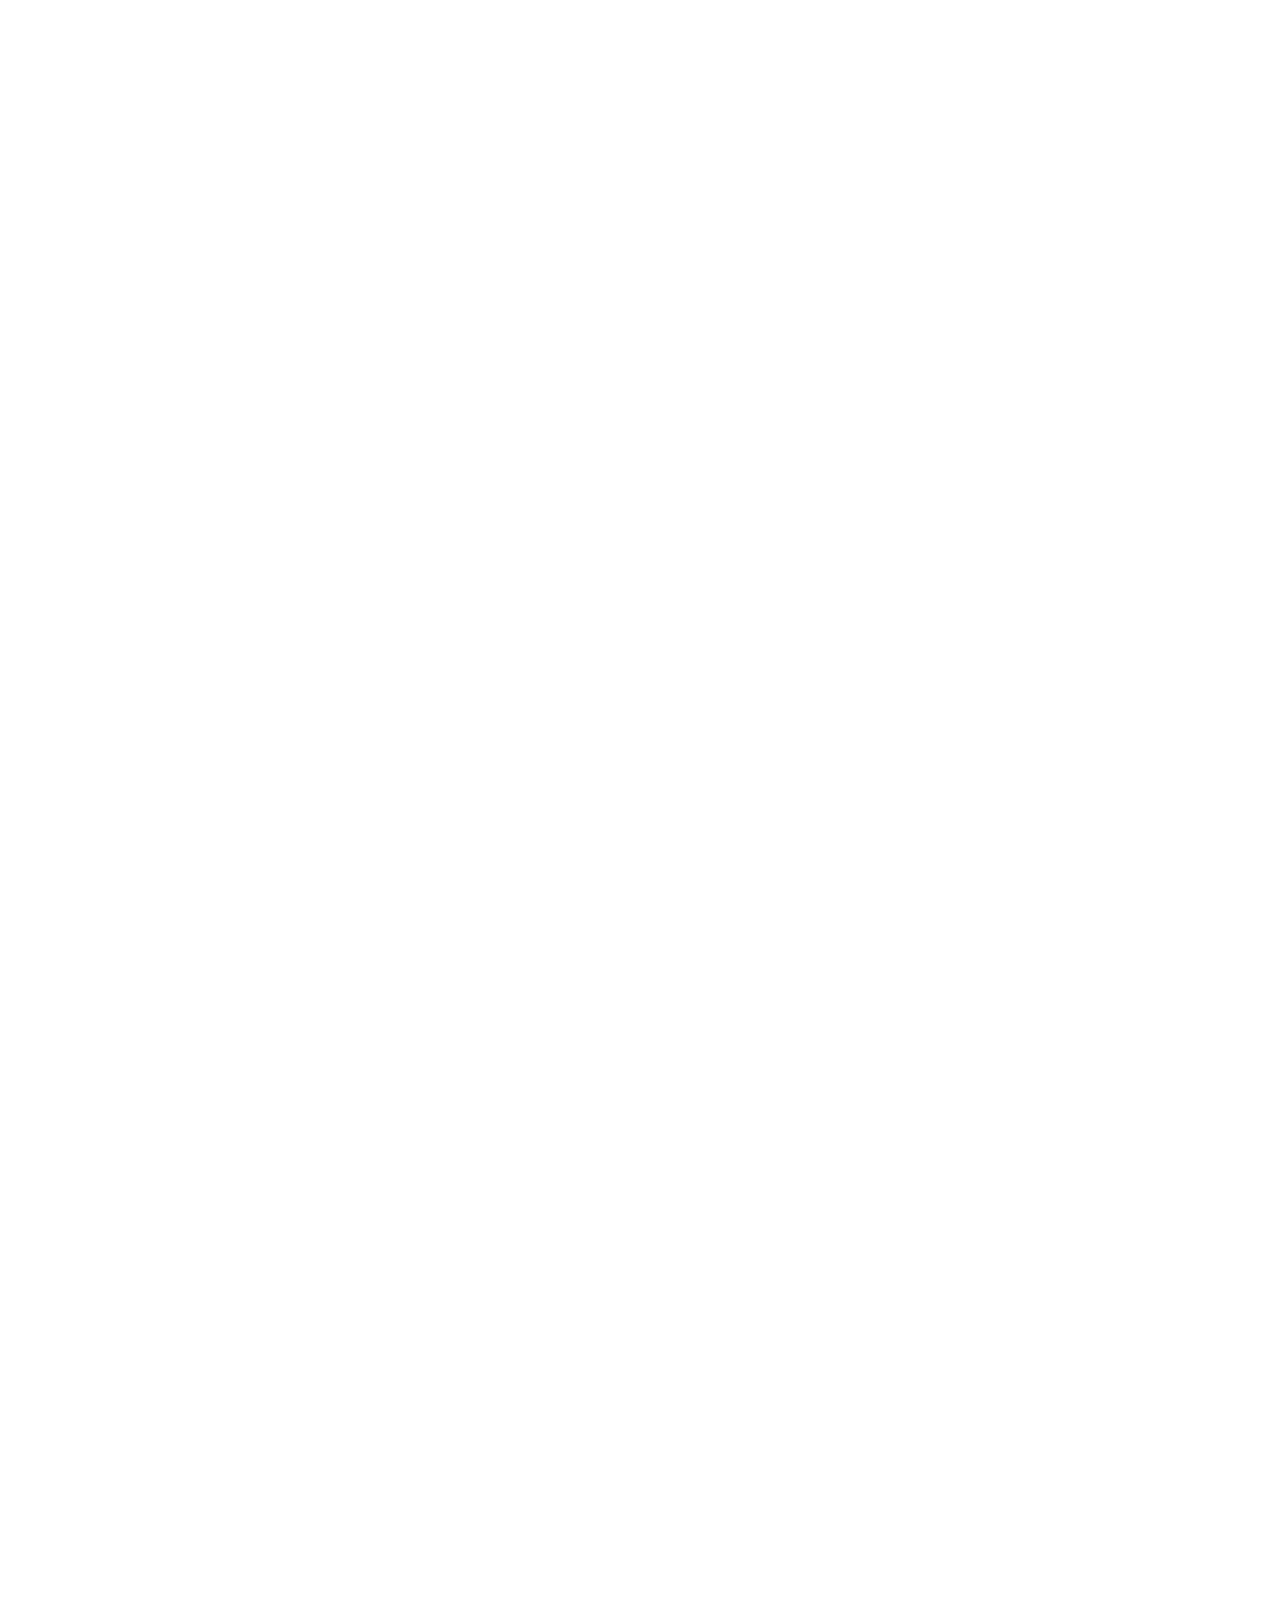
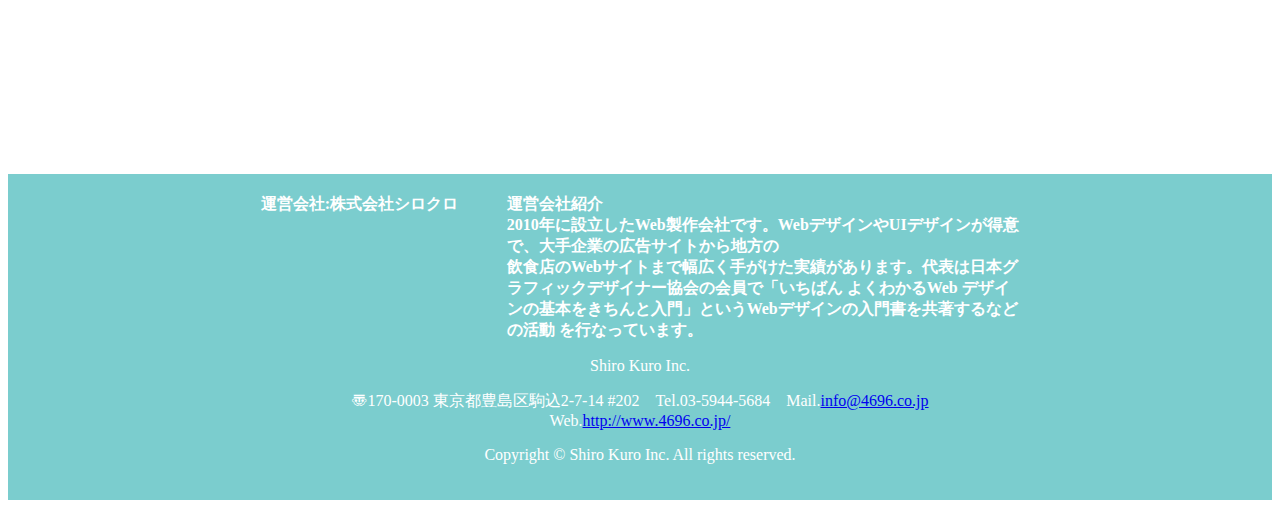
==== commit 3d3f75b2: "課題2" ====
--- a/top/index.html
+++ b/top/index.html
@@ -1,45 +1,70 @@
 <!DOCTYPE html>
 <html lang="en">
+
 <head>
     <meta charset="UTF-8">
     <meta http-equiv="X-UA-Compatible" content="IE=edge">
     <meta name="viewport" content="width=device-width, initial-scale=1.0">
     <title>ホームページ更新作業代行「Webサイトマネージャー」</title>
-    <link  rel="stylesheet" type="text/css"  href="style.css">
+    <link rel="stylesheet" type="text/css" href="style.css">
+    <script type="text/javascript" src="script.js"></script>
+    <link href="https://use.fontawesome.com/releases/v5.0.8/css/all.css" rel="stylesheet">
+    <link rel="stylesheet" href="https://unpkg.com/swiper@7/swiper-bundle.min.css" />
+
+    <script src="https://unpkg.com/swiper@7/swiper-bundle.min.js"></script>
 </head>
+
 <body>
     <header>
         <div class="header1">ホームページ制作依頼サービス「Webサイトマネージジャー」｜株式会社シロクロ</div>
         <div class="header2">お電話でのお問合せはこちら:03-5944-5684</div>
+        <div class="popup" id="js-popup">
+            ここのメニューをクリックすると載せてほしい機能が表示されます。
+            <div class="close-btn" id="js-close-btn"><i class="fas fa-times"></i></div>
+        </div>
+
+
+      
     </header>
 
     <main>
-      <div class="title">
-        <div class="title-wrap">
-            <div class="sub-title">
-                <p class="title1">Webサイト更新代行/デザイン作業サービス
-                    <span>月額<span>50000</span>円(税別)</span>
-                    </p>
-            </div> 
-            <div class="title3">Webサイトマネージャー</div>
-            <p class="title4">ホームページの更新代行作業から、バナーやページデザイン、コーディング、
-                WordPressのカスタマイズなどを<br>月に最大１４時間まで対応致します。
-                対応時間内であれば、月に何度でも、依頼（修正依頼も）可能なサービスです。
-            </p>
-            </div>
-            
+        <div class="hamburger-menu" id="hamburger-menu" style="display: none;">
+            <nav id="nav" class="nav">
+                <ul>
+                    <li>1.something</li>
+                    <li>2.something</li>
+                    <li>3.something</li>
+                </ul>
+            </nav>
+        </div>
+
+        <i id="hamburger-menu-icon" class="fas fa-bars"></i>
+        <div class="title">
+            <div class="title-wrap">
+                <div class="sub-title">
+                    <p class="title1">Webサイト更新代行/デザイン作業サービス
+                        <span>月額<span>50000</span>円(税別)</span>
+                    </p>
+                </div>
+                <div class="title3">Webサイトマネージャー</div>
+                <p class="title4">ホームページの更新代行作業から、バナーやページデザイン、コーディング、
+                    WordPressのカスタマイズなどを<br>月に最大１４時間まで対応致します。
+                    対応時間内であれば、月に何度でも、依頼（修正依頼も）可能なサービスです。
+                </p>
+            </div>
+
             <div class="title-example">
-                
+
                 <p class="recommend">
-                   
+
                     <img src="../フロントエンド_課題１_image/top-image-1.png" alt="topの画像" class="topimage-left">
-                <span class="communication">
-                    外注先とうまくコミュニケーションが取れない<br>
-                    思った通りに仕上げてくれない、<br>
-                    といった経験がある方はぜひお試しください!
-                </span>
-            </p>
-                
+                    <span class="communication">
+                        外注先とうまくコミュニケーションが取れない<br>
+                        思った通りに仕上げてくれない、<br>
+                        といった経験がある方はぜひお試しください!
+                    </span>
+                </p>
+
                 <p class="recommend">
                     <img src="../フロントエンド_課題１_image/top-image-2.png" alt="topの画像２" class="topimage-center">
                     <span class="time">
@@ -47,7 +72,7 @@
                         忙しくて作業に時間が取れない方にオススメ!
                     </span>
                 </p>
-                
+
                 <p class="recommend">
                     <img src="../フロントエンド_課題１_image/top-image-3.png" alt="topの画像３" class="topimage-right">
                     <span class="deal">
@@ -56,7 +81,7 @@
                         どのようなWebサイトでも柔軟に対応できます!
                     </span>
                 </p>
-           </div>
+            </div>
         </div>
 
 
@@ -68,32 +93,38 @@
 
             <div class="can-do-example">
                 <p class="example1">
-                    <img src="../フロントエンド_課題１_image/service-list-image-1.png" alt="can-do-example1" class="service-list-image"><br>
+                    <img src="../フロントエンド_課題１_image/service-list-image-1.png" alt="can-do-example1"
+                        class="service-list-image"><br>
                     <span class="can-do-example-title">Webサイトの更新作業</span><br>
                     <span>WordPressなどCMSでの更新作業や、HTML/CSSを編集する作業する作業を行います。</span>
                 </p>
                 <p class="example2">
-                    <img src="../フロントエンド_課題１_image/service-list-image-2.png" alt="can-do-example2" class="service-list-image2"><br>
+                    <img src="../フロントエンド_課題１_image/service-list-image-2.png" alt="can-do-example2"
+                        class="service-list-image2"><br>
                     <span class="can-do-example-title">コードのカスタマイズ</span><br>
                     <span>バグ対応やプラグイン導入などJavaScriptやPHP、CMSのカスタマイズを行えます。</span>
                 </p>
                 <p class="example3">
-                    <img src="../フロントエンド_課題１_image/service-list-image-3.png" alt="can-do-example3" class="service-list-image3"><br>
+                    <img src="../フロントエンド_課題１_image/service-list-image-3.png" alt="can-do-example3"
+                        class="service-list-image3"><br>
                     <span class="can-do-example-title">バナーやパーツ制作</span><br>
                     <span>ECサイトのバナー製作や、Webサイトで用いるグラフィックの製作行います。</span>
                 </p>
                 <p class="example4">
-                    <img src="../フロントエンド_課題１_image/service-list-image-4.png" alt="can-do-example4" class="service-list-image4"><br>
+                    <img src="../フロントエンド_課題１_image/service-list-image-4.png" alt="can-do-example4"
+                        class="service-list-image4"><br>
                     <span class="can-do-example-title">コンテンツ追加</span><br>
                     <span>既存のページへの情報追加を行えます。必要に応じてCSSを書き足します。</span>
                 </p>
                 <p class="example5">
-                    <img src="../フロントエンド_課題１_image/service-list-image-5.png" alt="can-do-example5" class="service-list-image5"><br>
+                    <img src="../フロントエンド_課題１_image/service-list-image-5.png" alt="can-do-example5"
+                        class="service-list-image5"><br>
                     <span class="can-do-example-title">SEO対策</span><br>
                     <span>現状分析や内部対策、被リンク獲得方法のご提案などを行います。</span>
                 </p>
                 <p class="example6">
-                    <img src="../フロントエンド_課題１_image/service-list-image-6.png" alt="can-do-example6" class="service-list-image6"><br>
+                    <img src="../フロントエンド_課題１_image/service-list-image-6.png" alt="can-do-example6"
+                        class="service-list-image6"><br>
                     <span class="can-do-example-title">その他</span><br>
                     <span>ライティング、SNS運用、企画提案、資料製作代行なども行う。</span>
                 </p>
@@ -101,6 +132,7 @@
 
         </div>
 
+        <section class="sa" id="section">
         <div class="service-feature">
             <div class="service-feature-title">サービスの特徴</div><br>
             <div class="service-feature-subtitle">「Webサイトマネージャー」は月額50,000円（税別）で最大
@@ -109,7 +141,8 @@
 
             <div class="service-feature-example">
                 <p class="service-feature-example1">
-                    <img src="../フロントエンド_課題１_image/service-feature-image-1.png" alt="service-feature-image1" class="service-feature-image1"><br>
+                    <img src="../フロントエンド_課題１_image/service-feature-image-1.png" alt="service-feature-image1"
+                        class="service-feature-image1"><br>
                     <span class="service-feature-example-title">月に最大14時間までなら<br>何度でも依頼可能</span><br>
                     <span class="service-feature-example-subtitle2">
                         案件は時間内であれば何度でも依頼できます。同様に修正依頼も制限
@@ -117,7 +150,8 @@
                     </span>
                 </p>
                 <p class="service-feature-example2">
-                    <img src="../フロントエンド_課題１_image/service-feature-image-2.png" alt="service-feature-image2" class="service-feature-image2"><br>
+                    <img src="../フロントエンド_課題１_image/service-feature-image-2.png" alt="service-feature-image2"
+                        class="service-feature-image2"><br>
                     <span class="service-feature-example-title">固定の担当者がつくのでコミュニケーションが楽</span><br>
                     <span class="service-feature-example-subtitle2">
                         弊社窓口は同じスタッフが担当しますので、同じ説明をする必要がなく、社内スタッフ
@@ -125,7 +159,8 @@
                     </span>
                 </p>
                 <p class="service-feature-example3">
-                    <img src="../フロントエンド_課題１_image/service-feature-image-3.png" alt="service-feature-image3" class="service-feature-image3"><br>
+                    <img src="../フロントエンド_課題１_image/service-feature-image-3.png" alt="service-feature-image3"
+                        class="service-feature-image3"><br>
                     <span class="service-feature-example-title">複数サイトでも依頼可能</span><br>
                     <span class="service-feature-example-subtitle3">
                         当サービスは１つのWebサイトを運営している企業
@@ -134,137 +169,157 @@
                 </p>
             </div>
         </div>
-        <div class="plan">
-            <div class="plan-title">
-                <div class="plan-toptitle">契約プラン</div>
-                <div class="plan-subtitle">「Webサイトマネージャー」の契約プランです。毎月決まった作業を依頼したい場合はカスタムプランがオススメです。</div>
-            </div>
-
-         <div class="plan-example">
-            <div class="plan-example1">
-                <h4 class="plan-example1-title">定額プラン</h4><br>
-                <span class="plan-example1-number">月額<span>50,000</span>円(税別)から</span><br>
-                <span class="plan-example1-content">
-                    時間:1ヶ月で最大14時間まで<br>
-                    依頼回数:制限なし<br>
-                    依頼方法:メール<br>
-                    契約:お試し一ヶ月と半年・年間契約<br>
-                </span>
-            </div>
-
-            <div class="plan-example2">
-                <h4 class="plan-example2-title">カスタムプラン</h4><br>
-                <span class="plan-example2-number">月額<span>10,000</span>円（税別）から</span><br>
-                <span class="plan-example2-content">
-                    時間:要相談<br>
-                    依頼回数:制限あり<br>
-                    依頼方法:メール<br>
-                    契約:お試し1ヶ月と半年・年間契約
-                </span>
-            </div>
-         </div>
-
-            <div class="plan-detail">
-                <ul class="plan-detail-written">
-                    <li>・契約はお試し１ヶ月と年間契約があります。</li>
-                    <li>・半年以上ご契約の場合は、全国どこでも初回時にお打ち合わせに伺います。</li>
-                    <li>・お試し1ヶ月の場合でも、気に入って頂ければ翌月以降同じように様にご利用可能です。</li>
-                    <li>・依頼した月から契約が開始されます。</li>
-                    <li>・カスタムプランは内容を確認した上でお見積りいたします。</li>
-                </ul>
-            </div>
-        </div>
-
-
-    <div class="comparison">
-            <div class="comparison-toptitle">他サービスとの比較</div>
-            <div class="comparison-subtitle">ホームページ製作サービス「Webサイトマネージャー」は他の似たサービスとココが違います</div>
-    <div class="comparison-example-wrap">
-            <ul>
-                <li class="comparison-example">
-                    <span>1.</span>数多くのWebサイトを製作してきた経験があるため、デザインや実装に自信があります。
-                </li>
-                <li class="comparison-example2">
-                    <span>2.</span>半年以上のご契約の場合、最初にお伺いしたして打ち合わせを行います。
-                </li>
-                <li class="comparison-example">
-                    <span>3.</span>ご要望があれば、ホームページ運営に関する相談に乗ります。
-                </li>
-            </ul>
-    </div>
-        </div>
-        <div class="workingtime">
-            <div class="time-toptitle">各作業の目安時間</div>
-            <div class="time-subtitle">主な作業時間と納期の目安一覧です。内容次第で変動しますのでご了承ください。</div>
-
-            <table class="time-table">
-                <tr class="time-table-title">
-                    <td>項目</td><td>作業時間</td><td>納期</td>
-                </tr>
-                <tr>
-                    <td>CMSを使った記事の更新</td><td>0.5時間から</td><td>当日〜3営業日</td>
-                </tr>
-                <tr>
-                    <td>HTML／CSSでのページ更新作業</td><td>１時間から</td><td>当日〜3営業日</td>
-                </tr>
-                <tr>
-                    <td>バナー製作1点あたり</td><td>1.5時間から</td><td>当日〜3営業日</td>
-                </tr>
-                <tr>
-                    <td>JavaCcriptやWordPressの改修作業</td><td>4時間〜</td><td>当日〜７営業日</td>
-                </tr>
-                <tr>
-                    <td>優先対応</td><td>＋２時間分</td><td>ー</td>
-                </tr>
-            </table>
-            <div class="workingtime-caution">
-                ※主にバナー製作やコードの修正などは内容により変動します。<br>
-                ※作業時間にはコミュニケーションや検証にかかった時間も含まれます。<br>
-                ※こちらで提示した時間よりも早めてほしい場合に優先対応が適用されます。
-                作業内容や希望納期、連絡をいただいたタイミングなどを考慮して、
-                作業時間に優先対応として時間が加算されます。
-            </div>
-            
-        </div>
-
-        
-        <div class="flow">
-            <div class="flow-toptitle">依頼の流れ</div>
-            <div class="flow-subtitle">依頼は1案件ごとになり、納品後に次の作業を行うことができます。</div>
-            <div class="flow-content">
-            <p class="flow-content1">
-                <span class="flow-content-number">1.</span>
-                <span class="flow-content1-detail">お客様から依頼内容を<br>メールにてご連絡</span>
-            </p>
-            <p class="flow-content2">
-                <span class="flow-content-number">2.</span>
-                <span class="flow-content2-detail">弊社担当者が作業時間と<br>納期の目安を連絡して作業開始</span>
-            </p>
-            <p class="flow-content3">
-                <span class="flow-content-number">3.</span>
-                <span class="flow-content3-detail">作業完了後メールまたは<br>テストサーバーにアップして提出</span>
-            </p>
-            <p class="flow-content4">
-                <span class="flow-content-number">4.</span>
-                <span class="flow-content4-detail">確認していただき<br>お客様から修正提示</span>
-            </p>
-            <p class="flow-content5">
-                <span class="flow-content-number">5.</span>
-                <span class="flow-content5-detail">弊社にて修正対応<span><br>（何度でも修正可能です）</span>
-            </p>
-            <p class="flow-content6">
-                <span class="flow-content-number">6.</span>
-                <span class="flow-content6-detail">了承後、メール納品か<br>本番環境に反映して依頼完了</span>
-            </p>
-            </div>
-            
-        </div>
+        </section>
+        <section class="sa" id="section">
+            <div class="plan">
+                <div class="plan-title">
+                    <div class="plan-toptitle">契約プラン</div>
+                    <div class="plan-subtitle">「Webサイトマネージャー」の契約プランです。毎月決まった作業を依頼したい場合はカスタムプランがオススメです。</div>
+                </div>
+
+                <div class="plan-example">
+                    <div class="plan-example1">
+                        <h4 class="plan-example1-title">定額プラン</h4><br>
+                        <span class="plan-example1-number">月額<span>50,000</span>円(税別)から</span><br>
+                        <span class="plan-example1-content">
+                            時間:1ヶ月で最大14時間まで<br>
+                            依頼回数:制限なし<br>
+                            依頼方法:メール<br>
+                            契約:お試し一ヶ月と半年・年間契約<br>
+                        </span>
+                    </div>
+
+                    <div class="plan-example2">
+                        <h4 class="plan-example2-title">カスタムプラン</h4><br>
+                        <span class="plan-example2-number">月額<span>10,000</span>円（税別）から</span><br>
+                        <span class="plan-example2-content">
+                            時間:要相談<br>
+                            依頼回数:制限あり<br>
+                            依頼方法:メール<br>
+                            契約:お試し1ヶ月と半年・年間契約
+                        </span>
+                    </div>
+                </div>
+
+                <div class="plan-detail">
+                    <ul class="plan-detail-written">
+                        <li>・契約はお試し１ヶ月と年間契約があります。</li>
+                        <li>・半年以上ご契約の場合は、全国どこでも初回時にお打ち合わせに伺います。</li>
+                        <li>・お試し1ヶ月の場合でも、気に入って頂ければ翌月以降同じように様にご利用可能です。</li>
+                        <li>・依頼した月から契約が開始されます。</li>
+                        <li>・カスタムプランは内容を確認した上でお見積りいたします。</li>
+                    </ul>
+                </div>
+
+            </div>
+        </section>
+
+        <section class="sa" id="section">
+            <div class="comparison">
+                <div class="comparison-toptitle">他サービスとの比較</div>
+                <div class="comparison-subtitle">ホームページ製作サービス「Webサイトマネージャー」は他の似たサービスとココが違います</div>
+                <div class="comparison-example-wrap">
+                    <ul>
+                        <li class="comparison-example">
+                            <span>1.</span>数多くのWebサイトを製作してきた経験があるため、デザインや実装に自信があります。
+                        </li>
+                        <li class="comparison-example2">
+                            <span>2.</span>半年以上のご契約の場合、最初にお伺いしたして打ち合わせを行います。
+                        </li>
+                        <li class="comparison-example">
+                            <span>3.</span>ご要望があれば、ホームページ運営に関する相談に乗ります。
+                        </li>
+                    </ul>
+                </div>
+            </div>
+        </section>
+        <section class="sa" id="section">
+            <div class="workingtime">
+                <div class="time-toptitle">各作業の目安時間</div>
+                <div class="time-subtitle">主な作業時間と納期の目安一覧です。内容次第で変動しますのでご了承ください。</div>
+
+                <table class="time-table">
+                    <tr class="time-table-title">
+                        <td>項目</td>
+                        <td>作業時間</td>
+                        <td>納期</td>
+                    </tr>
+                    <tr>
+                        <td>CMSを使った記事の更新</td>
+                        <td>0.5時間から</td>
+                        <td>当日〜3営業日</td>
+                    </tr>
+                    <tr>
+                        <td>HTML／CSSでのページ更新作業</td>
+                        <td>１時間から</td>
+                        <td>当日〜3営業日</td>
+                    </tr>
+                    <tr>
+                        <td>バナー製作1点あたり</td>
+                        <td>1.5時間から</td>
+                        <td>当日〜3営業日</td>
+                    </tr>
+                    <tr>
+                        <td>JavaCcriptやWordPressの改修作業</td>
+                        <td>4時間〜</td>
+                        <td>当日〜７営業日</td>
+                    </tr>
+                    <tr>
+                        <td>優先対応</td>
+                        <td>＋２時間分</td>
+                        <td>ー</td>
+                    </tr>
+                </table>
+                <div class="workingtime-caution">
+                    ※主にバナー製作やコードの修正などは内容により変動します。<br>
+                    ※作業時間にはコミュニケーションや検証にかかった時間も含まれます。<br>
+                    ※こちらで提示した時間よりも早めてほしい場合に優先対応が適用されます。
+                    作業内容や希望納期、連絡をいただいたタイミングなどを考慮して、
+                    作業時間に優先対応として時間が加算されます。
+                </div>
+
+            </div>
+        </section>
+        <section class="sa" id="section">
+            <div class="flow">
+                <div class="flow-toptitle">依頼の流れ</div>
+                <div class="flow-subtitle">依頼は1案件ごとになり、納品後に次の作業を行うことができます。</div>
+                <div class="flow-content">
+                    <p class="flow-content1">
+                        <span class="flow-content-number">1.</span>
+                        <span class="flow-content1-detail">お客様から依頼内容を<br>メールにてご連絡</span>
+                    </p>
+                    <p class="flow-content2">
+                        <span class="flow-content-number">2.</span>
+                        <span class="flow-content2-detail">弊社担当者が作業時間と<br>納期の目安を連絡して作業開始</span>
+                    </p>
+                    <p class="flow-content3">
+                        <span class="flow-content-number">3.</span>
+                        <span class="flow-content3-detail">作業完了後メールまたは<br>テストサーバーにアップして提出</span>
+                    </p>
+                    <p class="flow-content4">
+                        <span class="flow-content-number">4.</span>
+                        <span class="flow-content4-detail">確認していただき<br>お客様から修正提示</span>
+                    </p>
+                    <p class="flow-content5">
+                        <span class="flow-content-number">5.</span>
+                        <span class="flow-content5-detail">弊社にて修正対応<span><br>（何度でも修正可能です）</span>
+                    </p>
+                    <p class="flow-content6">
+                        <span class="flow-content-number">6.</span>
+                        <span class="flow-content6-detail">了承後、メール納品か<br>本番環境に反映して依頼完了</span>
+                    </p>
+                </div>
+            </div>
+        </section>
+
+        <section class="sa" id="section">
         <div class="service-detail">
             <div class="service-detail-toptitle">サービス詳細</div>
             <div class="service-detail-subtitle">「Webサイトマネージャー」で対応できる内容や、環境についての説明になります</div>
             <div class="service-detail-content">
                 <div class="service-detail-content1">
-                    
+
                     <ul>
                         <li class="service-detail-content-title">対応できる内容</li>
                         <li>CMSページ更新作業</li>
@@ -272,7 +327,7 @@
                         <li>Haml/Sass(SCSS)でのページ更新作業</li>
                         <li>JavaCcriptやPHPの改修作業（*１）</li>
                         <li>WordPressやMovable Type<br>
-                        EC-CUBEなどのカスタマイズ作業(※１）</li>
+                            EC-CUBEなどのカスタマイズ作業(※１）</li>
                         <li>バナーやグラフィック製作</li>
                         <li>ページ製作(※１）</li>
                         <li>SEO対策</li>
@@ -284,18 +339,19 @@
                 </div>
 
                 <div class="service-detail-content2">
-                <span>
-                    <ul>
-                        <li class=service-detail-content-title>対応できる環境</li>                        <li>GitHub</li>
-                        <li>Slack</li>
-                        <li>チャットワーク</li>
-                        <li>Blacklog</li>
-                        <li>メール</li>
-                        <li>FTP/SFTP/SCP</li>
-                    </ul>
-                </div>
-                    
-                
+                    <span>
+                        <ul>
+                            <li class=service-detail-content-title>対応できる環境</li>
+                            <li>GitHub</li>
+                            <li>Slack</li>
+                            <li>チャットワーク</li>
+                            <li>Blacklog</li>
+                            <li>メール</li>
+                            <li>FTP/SFTP/SCP</li>
+                        </ul>
+                </div>
+
+
                 <div class="service-detail-content3">
                     <ul>
                         <li class="service-detail-content-title">依頼について</li>
@@ -309,22 +365,35 @@
                 (*1) 内容によりお断りさせていただくケースがございます。
             </div>
         </div>
-
+    </section>
+    <section class="sa" id="section">
         <div class="question">
             <div class="question-toptitle">よくあるご質問</div>
             <div class="question-subtitle">「Webサイトマネージャー」のよくある質問です。ここにない質問はお問合せください。</div>
-            <ul class="question-example-wrap">
-                
-                <li class="question-example"><span>1.</span>余った時間は引き継げますか？</li>
-                <li class="question-example"><span>2.</span>当月の残り時間は分かりますか？</li>
-                <li class="question-example"><span>3.</span>Rubyなどのプログラミング言語の対応は可能ですか？</li>
-                <li class="question-example"><span>4.</span>新規ホームページの製作はできますか？</li>
-                <li class="question-example"><span>5.</span>直接本番アップロードしてもらえますか？</li>
-                <li class="question-example"><span>6.</span>すぐにサービスを利用できますか？</li>
-                <li class="question-example"><span>7.</span>データのバックアップはありますか？</li>
-                <li class="question-example"><span>8.</span>電話はできますか？</li>
-            </ul>
-        </div>
+            <div class="swiper">
+                <!-- 必要に応じたwrapper -->
+                <div class="swiper-wrapper">
+                    <!-- スライド -->
+                    <div class="swiper-slide"><span>1.</span>余った時間は引き継げますか？</div>
+                    <div class="swiper-slide"><span>2.</span>当月の残り時間は分かりますか？</div>
+                    <div class="swiper-slide"><span>3.</span>Rubyなどのプログラミング言語の対応は可能ですか？</div>
+                    <div class="swiper-slide"><span>4.</span>新規ホームページの製作はできますか？</div>
+                    <div class="swiper-slide"><span>5.</span>直接本番アップロードしてもらえますか？</div>
+                    <div class="swiper-slide"><span>6.</span>すぐにサービスを利用できますか？</div>
+                    <div class="swiper-slide"><span>7.</span>データのバックアップはありますか？</div>
+                    <div class="swiper-slide"><span>8.</span>電話はできますか？</div>
+                </div>
+                <!-- 必要に応じてページネーション -->
+                <div class="swiper-pagination"></div>
+                <!-- 必要に応じてナビボタン -->
+                <div class="swiper-button-prev"></div>
+                <div class="swiper-button-next"></div>
+            </div>
+
+        </div>
+    </section>
+
+    <section class="sa" id="section">
         <div class="consult">
             <div class="consult-toptitle">ホームページ運営に関するご相談</div>
             <div class="consult-subtitle">日々更新を行なっていると、更新の方法や目標設定など様々なお悩みがあるかと思います。</div>
@@ -335,49 +404,50 @@
                 <p class="consult-example1">検索結果の上位に表示したい</p>
             </div>
             <div class="consult-footer">下記のようなお悩みがある方など、ホームページの運営に関するご相談も承っておりますので<br>
-            お気軽にお問い合わせください。</div>
-        </div>
-
+                お気軽にお問い合わせください。</div>
+        </div>
+    </section>
+    <section class="sa" id="section">
         <div class="inquiry">
             <div class="inquiry-toptitle">お問合せ</div>
             <div class="inquiry-subtitle">「Webサイトマネージャー」を利用したい、もしくは対面にて話を聞いてみたい方はお気軽にお問合せください。<br>
-            翌営業日までにご返答させていただきます。</div>
+                翌営業日までにご返答させていただきます。</div>
             <div class="inquiry-form">
-                <form action="#" class="form">
-                    
+                <form action="#" class="form" id="form">
+
                     <div class="form-block">
                         <legend class="form-title">
                             ご担当者指名<span class="must">*必須
                             </span>
                         </legend>
                         <div class="form-input1">
-                            <input type="text" class="input-text">
+                            <input type="text" class="input-text" id="personal">
                         </div>
                     </div>
-                        
-                    
+
+
                     <div class="form-block">
                         <legend class="form-title">
                             貴社名<span class="must">*必須
                             </span>
                         </legend>
                         <div class="form-input2">
-                            <input type="text" class="input-text">
+                            <input type="text" class="input-text" name="company">
                         </div>
-                    
-                    </div>
-                        
+
+                    </div>
+
                     <div class="form-block">
                         <legend class="form-title">
                             メールアドレス<span class="must">*必須
                             </span>
                         </legend>
                         <div class="form-input3">
-                            <input type="text" class="input-text">
+                            <input type="text" class="input-text" name="mailaddress">
                         </div>
                     </div>
-                        
-                    
+
+
                     <div class="form-block">
                         <legend class="form-title">
                             面談希望
@@ -388,43 +458,49 @@
                             <p class="form-caution">※ご契約前の面談は都内近郊に限らせていただきます</p>
                         </div>
                     </div>
-                        
+
                     <div class="form-block">
                         <legend class="form-title">
                             お問合せ内容
-                        <span class="must">*必須</span>
+                            <span class="must">*必須</span>
                         </legend>
                         <div class="form-input">
-                        <p class="form-example-text">（例）https://www.4696.co.jp/blog/のブログを月に3〜4回程度更新したいです。原稿をメールで送るので、キャッチ画像の制作、WordPressの更新作業、トップページからのリンク張り替えなどをお願いしたいです。</p>
-                        <textarea class="form-input"></textarea>   
+                            <p class="form-example-text">
+                                （例）https://www.4696.co.jp/blog/のブログを月に3〜4回程度更新したいです。原稿をメールで送るので、キャッチ画像の制作、WordPressの更新作業、トップページからのリンク張り替えなどをお願いしたいです。
+                            </p>
+                            <textarea class="form-input" id="inquirycontent"></textarea>
                         </div>
                     </div>
 
                     <div class="form-block">
                         <div class="form-group submit-container">
-                            <input type="submit" value="送信する" class="form-button">
-                          </div>
-                    </div>
-                        
+                            <input type="submit" value="送信する" class="form-button" id="form-button">
+                        </div>
+                    </div>
+
 
                 </form>
-               
+            </section>
+
     </main>
     <footer>
         <div class="footer-title">
             <span class="footer-toptitle">運営会社:株式会社シロクロ</span>
-            <span  class="footer-subtitle">運営会社紹介<br>2010年に設立したWeb製作会社です。WebデザインやUIデザインが得意で、大手企業の広告サイトから地方の
-            <br>飲食店のWebサイトまで幅広く手がけた実績があります。代表は日本グラフィックデザイナー協会の会員で「いちばん
-            よくわかるWeb
-            デザインの基本をきちんと入門」というWebデザインの入門書を共著するなどの活動
-            を行なっています。
-        </span>
+            <span class="footer-subtitle">運営会社紹介<br>2010年に設立したWeb製作会社です。WebデザインやUIデザインが得意で、大手企業の広告サイトから地方の
+                <br>飲食店のWebサイトまで幅広く手がけた実績があります。代表は日本グラフィックデザイナー協会の会員で「いちばん
+                よくわかるWeb
+                デザインの基本をきちんと入門」というWebデザインの入門書を共著するなどの活動
+                を行なっています。
+            </span>
         </div>
         <div class="footer__company">
             <p>Shiro Kuro Inc.</p>
-            <p>〠170-0003 東京都豊島区駒込2-7-14 #202　Tel.03-5944-5684　Mail.<a href="mailto:info@4696.co.jp">info@4696.co.jp</a>　Web.<a href="http://www.4696.co.jp/">http://www.4696.co.jp/</a></p>
+            <p>〠170-0003 東京都豊島区駒込2-7-14 #202　Tel.03-5944-5684　Mail.<a
+                    href="mailto:info@4696.co.jp">info@4696.co.jp</a>　Web.<a
+                    href="http://www.4696.co.jp/">http://www.4696.co.jp/</a></p>
             <p class="footer__copyright">Copyright © Shiro Kuro Inc. All rights reserved.</p>
-          </div>
+        </div>
     </footer>
 </body>
+
 </html>--- a/top/style.css
+++ b/top/style.css
@@ -5,7 +5,78 @@
     display: flex;
     font-size: 1rem;
     padding: 0 0;
-}
+    position: fixed;
+    top: 0px;
+    width: 100%;
+    z-index: 12;
+}
+
+.popup {
+  position: fixed;
+  color: #333;
+  padding: 30px;
+  top: 40px;
+  right: 30px;
+  border: red solid 2px;
+  background-color: #fff;
+  opacity: 0;
+  visibility: hidden;
+  z-index: 10;
+}
+
+.popup.is-show {
+    opacity: 1;
+    visibility: visible;
+  }
+
+
+.close-btn {
+  position: absolute;
+  right: 0;
+  top: -5px;
+  width: 30px;
+  height: 50px;
+  line-height: 50px;
+  text-align: center;
+  cursor: pointer;
+}
+.close-btn i {
+  font-size: 20px;
+  color: #333;
+}
+
+
+.hamburger-menu{
+    height: 100%;
+    width: 100%;
+    position: fixed;
+    background-color: rgba(0,0,0,0.9);
+    color: #fff;
+    padding-top: 200px;
+    z-index: 11;
+}
+
+
+
+#hamburger-menu-icon{
+    color: #fff;
+    position: fixed;
+    top: 5px;
+    right: 20px;
+    cursor: pointer;
+    z-index: 13;
+
+}
+
+
+
+
+
+
+
+
+
+
 
 main{
     margin-top: 0%;
@@ -13,11 +84,12 @@
 }
 .header1{
    margin-left: 20px;
+   margin-right: 0px;
 }
 
 .header2{
     margin-right: 50px;
-    margin-left: 30%;
+    margin-left: 20%;
 }
 
 .title{
@@ -172,9 +244,18 @@
         width: 100%;   
         margin-bottom: 30px;
     }
+}
+    .sa {
+        opacity: 0;
+        transition: all .5s ease;
+        transform: translate(0, 100px);
+      }
+    .sa.show {
+        opacity: 1;
+        transform: none;
+      }
     
     
-}
 .service-feature{
     padding-top: 40px;
     padding-bottom: 60px;
@@ -834,47 +915,35 @@
     text-align: center;
     margin-bottom: 30px;
 }
-.question-example-wrap{
-    display: block;
-    margin: 10px 30%;
-    list-style: none;
-    width: 600px;
-}
-@media screen and (max-width:1130px) {
-    .question-example-wrap{
-        display: block;
-        margin: 10px 5%;
-        list-style: none;
-        width: auto;
-    }
-}
-.question-example{
-    background-color: white;
-    color: #3b72d6;
-    margin: 10px ;
-    padding-left: 20px;
-    position: relative;
-}
-.question-example span{
+.swiper--wrapper {
+    /* wrapperのサイズを調整 */
+    width: 100%;
+    height: 300px;
+  }
+  
+  .swiper-slide {
+    /* スライドのサイズを調整、中身のテキスト配置調整、背景色 */
+    color: #2e5bb2;
+    width: 100%;
+    height: 100%;
+    text-align: center;
+    line-height: 300px;
+    text-align: center;
+    background-color: #eee;
+  }
+  
+  
+
+
+/* .swiper-slide span{
     color: black;
     margin-right: 10px;
-}
-
-.question-example::after{
-    content: "";
-    position: absolute;
-    right: 0;
-    bottom: -15px;
-    left: 450px;
-    width: 0px;
-    height: 0px;
-    margin: auto;
-    border-style: solid;
-    border-color: #3b72d6 transparent transparent transparent ;
-    border-width:10px 6px 20px 6px;
-}
-
-
+} */
+
+.swiper-button-next,
+.swiper-button-prev {
+    --swiper-navigation-color: black;
+}
 
 .consult{
     background-color: #7bcdce;
